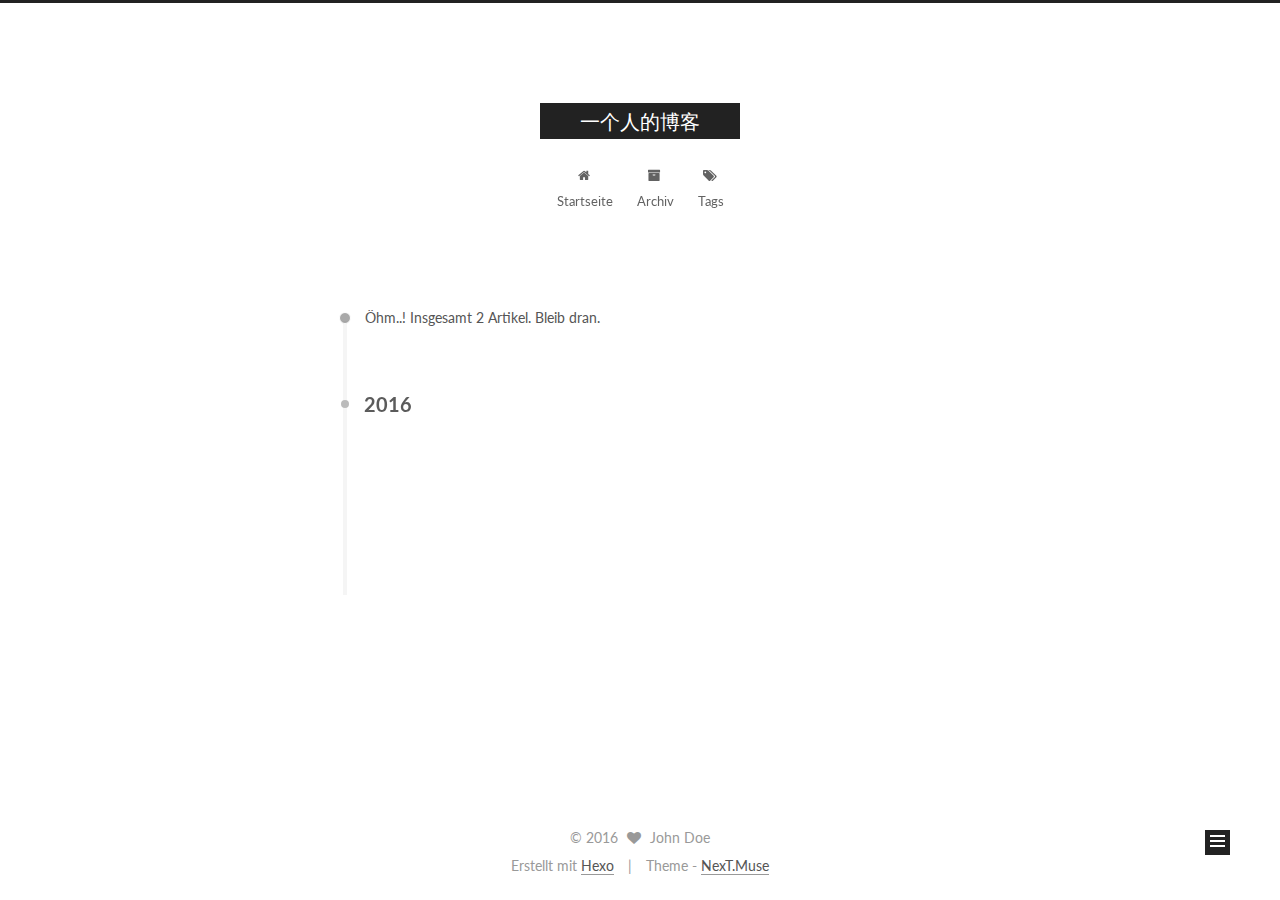
==== archives/index.html @ c13bb9ef "Site updated: 2016-09-13 15:14:11" ====
<!doctype html>



  


<html class="theme-next muse use-motion">
<head>
  <meta charset="UTF-8"/>
<meta http-equiv="X-UA-Compatible" content="IE=edge,chrome=1" />
<meta name="viewport" content="width=device-width, initial-scale=1, maximum-scale=1"/>



<meta http-equiv="Cache-Control" content="no-transform" />
<meta http-equiv="Cache-Control" content="no-siteapp" />












  
  
  <link href="/vendors/fancybox/source/jquery.fancybox.css?v=2.1.5" rel="stylesheet" type="text/css" />




  
  
  
  

  
    
    
  

  

  

  

  

  
    
    
    <link href="//fonts.googleapis.com/css?family=Lato:300,300italic,400,400italic,700,700italic&subset=latin,latin-ext" rel="stylesheet" type="text/css">
  






<link href="/vendors/font-awesome/css/font-awesome.min.css?v=4.4.0" rel="stylesheet" type="text/css" />

<link href="/css/main.css?v=5.0.1" rel="stylesheet" type="text/css" />


  <meta name="keywords" content="Hexo, NexT" />








  <link rel="shortcut icon" type="image/x-icon" href="/favicon.ico?v=5.0.1" />






<meta property="og:type" content="website">
<meta property="og:title" content="一个人的博客">
<meta property="og:url" content="http://yoursite.com/archives/index.html">
<meta property="og:site_name" content="一个人的博客">
<meta name="twitter:card" content="summary">
<meta name="twitter:title" content="一个人的博客">



<script type="text/javascript" id="hexo.configuration">
  var NexT = window.NexT || {};
  var CONFIG = {
    scheme: 'Muse',
    sidebar: {"position":"left","display":"post"},
    fancybox: true,
    motion: true,
    duoshuo: {
      userId: 0,
      author: 'Author'
    }
  };
</script>




  <link rel="canonical" href="http://yoursite.com/archives/"/>

  <title> Archiv | 一个人的博客 </title>
</head>

<body itemscope itemtype="http://schema.org/WebPage" lang="">

  










  
  
    
  

  <div class="container one-collumn sidebar-position-left  page-archive  ">
    <div class="headband"></div>

    <header id="header" class="header" itemscope itemtype="http://schema.org/WPHeader">
      <div class="header-inner"><div class="site-meta ">
  

  <div class="custom-logo-site-title">
    <a href="/"  class="brand" rel="start">
      <span class="logo-line-before"><i></i></span>
      <span class="site-title">一个人的博客</span>
      <span class="logo-line-after"><i></i></span>
    </a>
  </div>
  <p class="site-subtitle"></p>
</div>

<div class="site-nav-toggle">
  <button>
    <span class="btn-bar"></span>
    <span class="btn-bar"></span>
    <span class="btn-bar"></span>
  </button>
</div>

<nav class="site-nav">
  

  
    <ul id="menu" class="menu">
      
        
        <li class="menu-item menu-item-home">
          <a href="/" rel="section">
            
              <i class="menu-item-icon fa fa-fw fa-home"></i> <br />
            
            Startseite
          </a>
        </li>
      
        
        <li class="menu-item menu-item-archives">
          <a href="/archives" rel="section">
            
              <i class="menu-item-icon fa fa-fw fa-archive"></i> <br />
            
            Archiv
          </a>
        </li>
      
        
        <li class="menu-item menu-item-tags">
          <a href="/tags" rel="section">
            
              <i class="menu-item-icon fa fa-fw fa-tags"></i> <br />
            
            Tags
          </a>
        </li>
      

      
    </ul>
  

  
</nav>

 </div>
    </header>

    <main id="main" class="main">
      <div class="main-inner">
        <div class="content-wrap">
          <div id="content" class="content">
            

  <section id="posts" class="posts-collapse">
    <span class="archive-move-on"></span>

    <span class="archive-page-counter">
      
      
      
        
      
      Öhm..! Insgesamt 2 Artikel. Bleib dran.
    </span>

    

      
      
      

      
        
        <div class="collection-title">
          <h2 class="archive-year motion-element" id="archive-year-2016">2016</h2>
        </div>
      
      

      

  <article class="post post-type-normal" itemscope itemtype="http://schema.org/Article">
    <header class="post-header">

      <h1 class="post-title">
        
            <a class="post-title-link" href="/2016/09/13/JAVA类的初始化/" itemprop="url">
              
                <span itemprop="name">JAVA类的初始化</span>
              
            </a>
        
      </h1>

      <div class="post-meta">
        <time class="post-time" itemprop="dateCreated"
              datetime="2016-09-13T13:08:35+08:00"
              content="2016-09-13" >
          09-13
        </time>
      </div>

    </header>
  </article>



    

      
      
      

      
      

      

  <article class="post post-type-normal" itemscope itemtype="http://schema.org/Article">
    <header class="post-header">

      <h1 class="post-title">
        
            <a class="post-title-link" href="/2016/09/07/hello-world/" itemprop="url">
              
                <span itemprop="name">Hello World</span>
              
            </a>
        
      </h1>

      <div class="post-meta">
        <time class="post-time" itemprop="dateCreated"
              datetime="2016-09-07T16:20:51+08:00"
              content="2016-09-07" >
          09-07
        </time>
      </div>

    </header>
  </article>



    

  </section>

  



          </div>
          


          

        </div>
        
          
  
  <div class="sidebar-toggle">
    <div class="sidebar-toggle-line-wrap">
      <span class="sidebar-toggle-line sidebar-toggle-line-first"></span>
      <span class="sidebar-toggle-line sidebar-toggle-line-middle"></span>
      <span class="sidebar-toggle-line sidebar-toggle-line-last"></span>
    </div>
  </div>

  <aside id="sidebar" class="sidebar">
    <div class="sidebar-inner">

      

      

      <section class="site-overview sidebar-panel  sidebar-panel-active ">
        <div class="site-author motion-element" itemprop="author" itemscope itemtype="http://schema.org/Person">
          <img class="site-author-image" itemprop="image"
               src="/images/avatar.gif"
               alt="John Doe" />
          <p class="site-author-name" itemprop="name">John Doe</p>
          <p class="site-description motion-element" itemprop="description"></p>
        </div>
        <nav class="site-state motion-element">
          <div class="site-state-item site-state-posts">
            <a href="/archives">
              <span class="site-state-item-count">2</span>
              <span class="site-state-item-name">Artikel</span>
            </a>
          </div>

          

          
            <div class="site-state-item site-state-tags">
              <a href="/tags">
                <span class="site-state-item-count">1</span>
                <span class="site-state-item-name">Tags</span>
              </a>
            </div>
          

        </nav>

        

        <div class="links-of-author motion-element">
          
        </div>

        
        

        
        

      </section>

      

    </div>
  </aside>


        
      </div>
    </main>

    <footer id="footer" class="footer">
      <div class="footer-inner">
        <div class="copyright" >
  
  &copy; 
  <span itemprop="copyrightYear">2016</span>
  <span class="with-love">
    <i class="fa fa-heart"></i>
  </span>
  <span class="author" itemprop="copyrightHolder">John Doe</span>
</div>

<div class="powered-by">
  Erstellt mit  <a class="theme-link" href="https://hexo.io">Hexo</a>
</div>

<div class="theme-info">
  Theme -
  <a class="theme-link" href="https://github.com/iissnan/hexo-theme-next">
    NexT.Muse
  </a>
</div>

        

        
      </div>
    </footer>

    <div class="back-to-top">
      <i class="fa fa-arrow-up"></i>
    </div>
  </div>

  

<script type="text/javascript">
  if (Object.prototype.toString.call(window.Promise) !== '[object Function]') {
    window.Promise = null;
  }
</script>









  



  
  <script type="text/javascript" src="/vendors/jquery/index.js?v=2.1.3"></script>

  
  <script type="text/javascript" src="/vendors/fastclick/lib/fastclick.min.js?v=1.0.6"></script>

  
  <script type="text/javascript" src="/vendors/jquery_lazyload/jquery.lazyload.js?v=1.9.7"></script>

  
  <script type="text/javascript" src="/vendors/velocity/velocity.min.js?v=1.2.1"></script>

  
  <script type="text/javascript" src="/vendors/velocity/velocity.ui.min.js?v=1.2.1"></script>

  
  <script type="text/javascript" src="/vendors/fancybox/source/jquery.fancybox.pack.js?v=2.1.5"></script>


  


  <script type="text/javascript" src="/js/src/utils.js?v=5.0.1"></script>

  <script type="text/javascript" src="/js/src/motion.js?v=5.0.1"></script>



  
  

  
  
    <script type="text/javascript" id="motion.page.archive">
      $('.archive-year').velocity('transition.slideLeftIn');
    </script>
  


  


  <script type="text/javascript" src="/js/src/bootstrap.js?v=5.0.1"></script>



  



  




  
  

  

  

  

</body>
</html>
---- css/main.css ----
/* normalize.css v3.0.2 | MIT License | git.io/normalize */
html {
  font-family: sans-serif; /* 1 */
  -ms-text-size-adjust: 100%; /* 2 */
  -webkit-text-size-adjust: 100%; /* 2 */
}
body {
  margin: 0;
}
article,
aside,
details,
figcaption,
figure,
footer,
header,
hgroup,
main,
menu,
nav,
section,
summary {
  display: block;
}
audio,
canvas,
progress,
video {
  display: inline-block; /* 1 */
  vertical-align: baseline; /* 2 */
}
audio:not([controls]) {
  display: none;
  height: 0;
}
[hidden],
template {
  display: none;
}
a {
  background-color: transparent;
}
a:active,
a:hover {
  outline: 0;
}
abbr[title] {
  border-bottom: 1px dotted;
}
b,
strong {
  font-weight: bold;
}
dfn {
  font-style: italic;
}
h1 {
  font-size: 2em;
  margin: 0.67em 0;
}
mark {
  background: #ff0;
  color: #000;
}
small {
  font-size: 80%;
}
sub,
sup {
  font-size: 75%;
  line-height: 0;
  position: relative;
  vertical-align: baseline;
}
sup {
  top: -0.5em;
}
sub {
  bottom: -0.25em;
}
img {
  border: 0;
}
svg:not(:root) {
  overflow: hidden;
}
figure {
  margin: 1em 40px;
}
hr {
  -moz-box-sizing: content-box;
  box-sizing: content-box;
  height: 0;
}
pre {
  overflow: auto;
}
code,
kbd,
pre,
samp {
  font-family: monospace, monospace;
  font-size: 1em;
}
button,
input,
optgroup,
select,
textarea {
  color: inherit; /* 1 */
  font: inherit; /* 2 */
  margin: 0; /* 3 */
}
button {
  overflow: visible;
}
button,
select {
  text-transform: none;
}
button,
html input[type="button"],
input[type="reset"],
input[type="submit"] {
  -webkit-appearance: button; /* 2 */
  cursor: pointer; /* 3 */
}
button[disabled],
html input[disabled] {
  cursor: default;
}
button::-moz-focus-inner,
input::-moz-focus-inner {
  border: 0;
  padding: 0;
}
input {
  line-height: normal;
}
input[type="checkbox"],
input[type="radio"] {
  box-sizing: border-box; /* 1 */
  padding: 0; /* 2 */
}
input[type="number"]::-webkit-inner-spin-button,
input[type="number"]::-webkit-outer-spin-button {
  height: auto;
}
input[type="search"] {
  -webkit-appearance: textfield; /* 1 */
  -moz-box-sizing: content-box;
  -webkit-box-sizing: content-box; /* 2 */
  box-sizing: content-box;
}
input[type="search"]::-webkit-search-cancel-button,
input[type="search"]::-webkit-search-decoration {
  -webkit-appearance: none;
}
fieldset {
  border: 1px solid #c0c0c0;
  margin: 0 2px;
  padding: 0.35em 0.625em 0.75em;
}
legend {
  border: 0; /* 1 */
  padding: 0; /* 2 */
}
textarea {
  overflow: auto;
}
optgroup {
  font-weight: bold;
}
table {
  border-collapse: collapse;
  border-spacing: 0;
}
td,
th {
  padding: 0;
}
::selection {
  background: #262a30;
  color: #fff;
}
body {
  position: relative;
  font-family: 'Lato', "PingFang SC", "Microsoft YaHei", sans-serif;
  font-size: 14px;
  line-height: 2;
  color: #555;
  background: #fff;
}
@media (max-width: 767px) {
  body {
    padding-right: 0 !important;
  }
}
@media (min-width: 768px) and (max-width: 991px) {
  body {
    padding-right: 0 !important;
  }
}
@media (min-width: 1600px) {
  body {
    font-size: 16px;
  }
}
h1,
h2,
h3,
h4,
h5,
h6 {
  margin: 0;
  padding: 0;
  font-weight: bold;
  line-height: 1.5;
  font-family: 'Lato', "PingFang SC", "Microsoft YaHei", sans-serif;
}
h2,
h3,
h4,
h5,
h6 {
  margin: 20px 0 15px;
}
h1 {
  font-size: 22px;
}
@media (max-width: 767px) {
  h1 {
    font-size: 18px;
  }
}
h2 {
  font-size: 20px;
}
@media (max-width: 767px) {
  h2 {
    font-size: 16px;
  }
}
h3 {
  font-size: 18px;
}
@media (max-width: 767px) {
  h3 {
    font-size: 14px;
  }
}
h4 {
  font-size: 16px;
}
@media (max-width: 767px) {
  h4 {
    font-size: 12px;
  }
}
h5 {
  font-size: 14px;
}
@media (max-width: 767px) {
  h5 {
    font-size: 10px;
  }
}
h6 {
  font-size: 12px;
}
@media (max-width: 767px) {
  h6 {
    font-size: 8px;
  }
}
p {
  margin: 0 0 25px 0;
}
a {
  color: #555;
  text-decoration: none;
  border-bottom: 1px solid #999;
  word-wrap: break-word;
}
a:hover {
  color: #222;
  border-bottom-color: #222;
}
ul {
  list-style: none;
}
blockquote {
  margin: 0;
  padding: 0;
}
img {
  display: block;
  margin: auto;
  max-width: 100%;
  height: auto;
}
hr {
  margin: 40px 0;
  height: 3px;
  border: none;
  background-color: #ddd;
  background-image: repeating-linear-gradient(-45deg, #fff, #fff 4px, transparent 4px, transparent 8px);
}
blockquote {
  padding: 0 15px;
  color: #666;
  border-left: 4px solid #ddd;
}
blockquote cite::before {
  content: "-";
  padding: 0 5px;
}
dt {
  font-weight: 700;
}
dd {
  margin: 0;
  padding: 0;
}
.text-left {
  text-align: left;
}
.text-center {
  text-align: center;
}
.text-right {
  text-align: right;
}
.text-justify {
  text-align: justify;
}
.text-nowrap {
  white-space: nowrap;
}
.text-lowercase {
  text-transform: lowercase;
}
.text-uppercase {
  text-transform: uppercase;
}
.text-capitalize {
  text-transform: capitalize;
}
.center-block {
  display: block;
  margin-left: auto;
  margin-right: auto;
}
.clearfix:before,
.clearfix:after {
  content: " ";
  display: table;
}
.clearfix:after {
  clear: both;
}
.pullquote {
  width: 45%;
}
.pullquote.left {
  float: left;
  margin-left: 5px;
  margin-right: 10px;
}
.pullquote.right {
  float: right;
  margin-left: 10px;
  margin-right: 5px;
}
.affix.affix.affix {
  position: fixed;
}
.translation {
  margin-top: -20px;
  font-size: 14px;
  color: #999;
}
.scrollbar-measure {
  width: 100px;
  height: 100px;
  overflow: scroll;
  position: absolute;
  top: -9999px;
}
.use-motion .motion-element {
  opacity: 0;
}
#local-search-input {
  padding: 3px;
  border: none;
  text-indent: 14px;
  border-radius: 0;
  width: 140px;
  outline: none;
  border-bottom: 1px solid #999;
  background: inherit;
  opacity: 0.5;
}
#local-search-input:focus {
  opacity: 1;
}
.search-icon {
  position: absolute;
  top: 9px;
}
table {
  margin: 20px 0;
  width: 100%;
  border-collapse: collapse;
  border-spacing: 0;
  border: 1px solid #ddd;
  font-size: 14px;
  table-layout: fixed;
  word-wrap: break-all;
}
table>tbody>tr:nth-of-type(odd) {
  background-color: #f9f9f9;
}
table>tbody>tr:hover {
  background-color: #f5f5f5;
}
caption,
th,
td {
  padding: 8px;
  text-align: left;
  vertical-align: middle;
  font-weight: normal;
}
th,
td {
  border-bottom: 3px solid #ddd;
  border-right: 1px solid #eee;
}
th {
  padding-bottom: 10px;
  font-weight: 700;
}
td {
  border-bottom-width: 1px;
}
html,
body {
  height: 100%;
}
.container {
  position: relative;
  min-height: 100%;
}
.header-inner {
  margin: 0 auto;
  padding: 100px 0 70px;
  width: 700px;
}
@media (min-width: 1600px) {
  .container .header-inner {
    width: 900px;
  }
}
.main {
  padding-bottom: 150px;
}
.main-inner {
  margin: 0 auto;
  width: 700px;
}
@media (min-width: 1600px) {
  .container .main-inner {
    width: 900px;
  }
}
.footer {
  position: absolute;
  left: 0;
  bottom: 0;
  width: 100%;
  min-height: 50px;
}
.footer-inner {
  box-sizing: border-box;
  margin: 20px auto;
  width: 700px;
}
@media (min-width: 1600px) {
  .container .footer-inner {
    width: 900px;
  }
}
pre,
.highlight {
  overflow: auto;
  margin: 20px 0;
  padding: 15px;
  font-size: 13px;
  color: #4d4d4c;
  background: #f7f7f7;
  line-height: 1.6;
}
pre,
code {
  font-family: consolas, Menlo, "PingFang SC", "Microsoft YaHei", monospace;
}
code {
  padding: 2px 4px;
  word-break: break-all;
  color: #555;
  background: #eee;
  border-radius: 4px;
  font-size: 13px;
}
pre code {
  padding: 0;
  color: #4d4d4c;
  background: none;
  text-shadow: none;
}
.highlight pre {
  border: none;
  margin: 0;
  padding: 1px;
}
.highlight table {
  margin: 0;
  width: auto;
  border: none;
}
.highlight td {
  border: none;
  padding: 0;
}
.highlight figcaption {
  font-size: 1em;
  color: #4d4d4c;
  line-height: 1em;
  margin-bottom: 1em;
}
.highlight figcaption:before,
.highlight figcaption:after {
  content: " ";
  display: table;
}
.highlight figcaption:after {
  clear: both;
}
.highlight figcaption a {
  float: right;
  color: #4d4d4c;
}
.highlight figcaption a:hover {
  border-bottom-color: #4d4d4c;
}
.highlight .gutter pre {
  color: #666;
  text-align: right;
  padding-right: 20px;
}
.highlight .line {
  height: 20px;
}
.gist table {
  width: auto;
}
.gist table td {
  border: none;
}
pre .comment {
  color: #8e908c;
}
pre .variable,
pre .attribute,
pre .tag,
pre .regexp,
pre .ruby .constant,
pre .xml .tag .title,
pre .xml .pi,
pre .xml .doctype,
pre .html .doctype,
pre .css .id,
pre .css .class,
pre .css .pseudo {
  color: #c82829;
}
pre .number,
pre .preprocessor,
pre .built_in,
pre .literal,
pre .params,
pre .constant,
pre .command {
  color: #f5871f;
}
pre .ruby .class .title,
pre .css .rules .attribute,
pre .string,
pre .value,
pre .inheritance,
pre .header,
pre .ruby .symbol,
pre .xml .cdata,
pre .special,
pre .number,
pre .formula {
  color: #718c00;
}
pre .title,
pre .css .hexcolor {
  color: #3e999f;
}
pre .function,
pre .python .decorator,
pre .python .title,
pre .ruby .function .title,
pre .ruby .title .keyword,
pre .perl .sub,
pre .javascript .title,
pre .coffeescript .title {
  color: #4271ae;
}
pre .keyword,
pre .javascript .function {
  color: #8959a8;
}
.full-image.full-image.full-image {
  border: none;
  max-width: 100%;
  width: auto;
  margin: 20px auto;
}
@media (min-width: 992px) {
  .full-image.full-image.full-image {
    max-width: none;
    width: 126%;
    margin: 0 -13%;
  }
}
.blockquote-center,
.page-home .post-type-quote blockquote,
.page-post-detail .post-type-quote blockquote {
  position: relative;
  margin: 40px 0;
  padding: 0;
  border-left: none;
  text-align: center;
}
.blockquote-center::before,
.page-home .post-type-quote blockquote::before,
.page-post-detail .post-type-quote blockquote::before,
.blockquote-center::after,
.page-home .post-type-quote blockquote::after,
.page-post-detail .post-type-quote blockquote::after {
  position: absolute;
  content: ' ';
  display: block;
  width: 100%;
  height: 24px;
  opacity: 0.2;
  background-repeat: no-repeat;
  background-position: 0 -6px;
  background-size: 22px 22px;
}
.blockquote-center::before,
.page-home .post-type-quote blockquote::before,
.page-post-detail .post-type-quote blockquote::before {
  top: -20px;
  background-image: url("../images/quote-l.svg");
  border-top: 1px solid #ccc;
}
.blockquote-center::after,
.page-home .post-type-quote blockquote::after,
.page-post-detail .post-type-quote blockquote::after {
  bottom: -20px;
  background-image: url("../images/quote-r.svg");
  border-bottom: 1px solid #ccc;
  background-position: 100% 8px;
}
.blockquote-center p,
.page-home .post-type-quote blockquote p,
.page-post-detail .post-type-quote blockquote p,
.blockquote-center div,
.page-home .post-type-quote blockquote div,
.page-post-detail .post-type-quote blockquote div {
  text-align: center;
}
.post .post-body .group-picture img {
  box-sizing: border-box;
  padding: 0 3px;
  border: none;
}
.post .group-picture-row {
  overflow: hidden;
  margin-top: 6px;
}
.post .group-picture-row:first-child {
  margin-top: 0;
}
.post .group-picture-column {
  float: left;
}
.page-post-detail .post-body .group-picture-column {
  float: none;
  margin-top: 10px;
  width: auto !important;
}
.page-post-detail .post-body .group-picture-column img {
  margin: 0 auto;
}
.page-archive .group-picture-container {
  overflow: hidden;
}
.page-archive .group-picture-row {
  float: left;
}
.page-archive .group-picture-row:first-child {
  margin-top: 6px;
}
.page-archive .group-picture-column {
  max-width: 150px;
  max-height: 150px;
}
.btn {
  display: inline-block;
  padding: 0 20px;
  font-size: 14px;
  color: #fff;
  background: #222;
  border: 2px solid #222;
  text-decoration: none;
  border-radius: 0;
  transition-property: background-color;
  transition-duration: 0.2s;
  transition-timing-function: ease-in-out;
  transition-delay: 0s;
}
.btn:hover,
.post-more-link .btn:hover {
  border-color: #222;
  color: #222;
  background: #fff;
}
.btn-bar {
  display: block;
  width: 22px;
  height: 2px;
  background: #555;
  border-radius: 1px;
}
.btn-bar+.btn-bar {
  margin-top: 4px;
}
.pagination {
  margin: 120px 0 40px;
  text-align: center;
  border-top: 1px solid #eee;
}
.page-number-basic,
.pagination .prev,
.pagination .next,
.pagination .page-number,
.pagination .space {
  display: inline-block;
  position: relative;
  top: -1px;
  margin: 0 10px;
  padding: 0 10px;
  line-height: 30px;
}
@media (max-width: 767px) {
  .page-number-basic,
  .pagination .prev,
  .pagination .next,
  .pagination .page-number,
  .pagination .space {
    margin: 0 5px;
  }
}
.pagination .prev,
.pagination .next,
.pagination .page-number {
  border-bottom: 0;
  border-top: 1px solid #eee;
  transition-property: border-color;
  transition-duration: 0.2s;
  transition-timing-function: ease-in-out;
  transition-delay: 0s;
}
.pagination .prev:hover,
.pagination .next:hover,
.pagination .page-number:hover {
  border-top-color: #222;
}
.pagination .space {
  padding: 0;
  margin: 0;
}
.pagination .prev {
  margin-left: 0;
}
.pagination .next {
  margin-right: 0;
}
.pagination .page-number.current {
  color: #fff;
  background: #ccc;
  border-top-color: #ccc;
}
@media (max-width: 767px) {
  .pagination {
    border-top: none;
  }
  .pagination .prev,
  .pagination .next,
  .pagination .page-number {
    margin-bottom: 10px;
    border-top: 0;
    border-bottom: 1px solid #eee;
  }
  .pagination .prev:hover,
  .pagination .next:hover,
  .pagination .page-number:hover {
    border-bottom-color: #222;
  }
}
.comments {
  margin: 60px 20px 0;
}
.tag-cloud {
  text-align: center;
}
.tag-cloud a {
  display: inline-block;
  margin: 10px;
}
.back-to-top {
  box-sizing: border-box;
  position: fixed;
  bottom: -100px;
  right: 50px;
  z-index: 1050;
  padding: 0 6px;
  width: 25px;
  background: #222;
  font-size: 12px;
  opacity: 1;
  color: #fff;
  cursor: pointer;
  text-align: center;
  -webkit-transform: translateZ(0);
  transition-property: bottom;
  transition-duration: 0.2s;
  transition-timing-function: ease-in-out;
  transition-delay: 0s;
}
@media (max-width: 767px) {
  .back-to-top {
    display: none;
  }
}
@media (min-width: 768px) and (max-width: 991px) {
  .back-to-top {
    display: none;
  }
}
.back-to-top.back-to-top-on {
  bottom: 19px;
}
.header {
  background: #fff;
}
.header-inner {
  position: relative;
}
.headband {
  height: 3px;
  background: #222;
}
.site-meta {
  margin: 0;
  text-align: center;
}
@media (max-width: 767px) {
  .site-meta {
    text-align: center;
  }
}
.brand {
  position: relative;
  display: inline-block;
  padding: 0 40px;
  color: #fff;
  background: #222;
  border-bottom: none;
}
.brand:hover {
  color: #fff;
}
.logo {
  display: inline-block;
  margin-right: 5px;
  line-height: 36px;
  vertical-align: top;
}
.site-title {
  display: inline-block;
  vertical-align: top;
  line-height: 36px;
  font-size: 20px;
  font-weight: normal;
  font-family: 'Lato', "PingFang SC", "Microsoft YaHei", sans-serif;
}
.site-subtitle {
  margin-top: 10px;
  font-size: 13px;
  color: #999;
}
.use-motion .brand {
  opacity: 0;
}
.use-motion .logo,
.use-motion .site-title,
.use-motion .site-subtitle {
  opacity: 0;
  position: relative;
  top: -10px;
}
.site-nav-toggle {
  display: none;
  position: absolute;
  top: 10px;
  left: 10px;
}
@media (max-width: 767px) {
  .site-nav-toggle {
    display: block;
  }
}
.site-nav-toggle button {
  margin-top: 2px;
  padding: 9px 10px;
  background: transparent;
  border: none;
}
@media (max-width: 767px) {
  .site-nav {
    display: none;
    margin: 0 -10px;
    padding: 0 10px;
    clear: both;
    border-top: 1px solid #ddd;
  }
}
@media (min-width: 768px) and (max-width: 991px) {
  .site-nav {
    display: block !important;
  }
}
@media (min-width: 992px) {
  .site-nav {
    display: block !important;
  }
}
.menu {
  margin-top: 20px;
  padding-left: 0;
  text-align: center;
}
.menu .menu-item {
  display: inline-block;
  margin: 0 10px;
}
@media screen and (max-width: 767px) {
  .menu .menu-item {
    margin-top: 10px;
  }
}
.menu .menu-item a {
  display: block;
  font-size: 13px;
  text-transform: capitalize;
  line-height: inherit;
  border-bottom: 1px solid transparent;
  transition-property: border-color;
  transition-duration: 0.2s;
  transition-timing-function: ease-in-out;
  transition-delay: 0s;
}
.menu .menu-item a:hover {
  border-bottom-color: #222;
}
.menu .menu-item .fa {
  margin-right: 5px;
}
.use-motion .menu-item {
  opacity: 0;
}
.post-body {
  font-family: 'Lato', "PingFang SC", "Microsoft YaHei", sans-serif;
}
@media (max-width: 767px) {
  .post-body {
    word-break: break-word;
  }
}
.post-body .fancybox img {
  display: block !important;
  margin: 0 auto;
  cursor: pointer;
  cursor: zoom-in;
  cursor: -webkit-zoom-in;
}
.post-body .image-caption,
.post-body .figure .caption {
  margin: 10px auto 15px;
  text-align: center;
  font-size: 14px;
  color: #999;
  font-weight: bold;
  line-height: 1;
}
.post-sticky-flag {
  display: inline-block;
  font-size: 16px;
  -ms-transform: rotate(30deg);
  -webkit-transform: rotate(30deg);
  -moz-transform: rotate(30deg);
  -ms-transform: rotate(30deg);
  -o-transform: rotate(30deg);
  transform: rotate(30deg);
}
.posts-expand {
  padding-top: 40px;
}
@media (max-width: 767px) {
  .posts-expand {
    margin: 0 20px;
  }
  .post-body pre,
  .post-body .highlight {
    padding: 10px;
  }
  .post-body pre .gutter pre,
  .post-body .highlight .gutter pre {
    padding-right: 10px;
  }
}
@media (min-width: 992px) {
  .posts-expand .post-body {
    text-align: justify;
  }
}
.posts-expand .post-body h2,
.posts-expand .post-body h3,
.posts-expand .post-body h4,
.posts-expand .post-body h5,
.posts-expand .post-body h6 {
  padding-top: 10px;
}
.posts-expand .post-body h2 .header-anchor,
.posts-expand .post-body h3 .header-anchor,
.posts-expand .post-body h4 .header-anchor,
.posts-expand .post-body h5 .header-anchor,
.posts-expand .post-body h6 .header-anchor {
  float: right;
  margin-left: 10px;
  color: #ccc;
  border-bottom-style: none;
  visibility: hidden;
}
.posts-expand .post-body h2 .header-anchor:hover,
.posts-expand .post-body h3 .header-anchor:hover,
.posts-expand .post-body h4 .header-anchor:hover,
.posts-expand .post-body h5 .header-anchor:hover,
.posts-expand .post-body h6 .header-anchor:hover {
  color: inherit;
}
.posts-expand .post-body h2:hover .header-anchor,
.posts-expand .post-body h3:hover .header-anchor,
.posts-expand .post-body h4:hover .header-anchor,
.posts-expand .post-body h5:hover .header-anchor,
.posts-expand .post-body h6:hover .header-anchor {
  visibility: visible;
}
.posts-expand .post-body ul li {
  list-style: circle;
}
.posts-expand .post-body img {
  box-sizing: border-box;
  margin: auto;
  padding: 3px;
  border: 1px solid #ddd;
}
.posts-expand .fancybox img {
  margin: 0 auto;
}
@media (max-width: 767px) {
  .posts-collapse {
    margin: 0 20px;
  }
  .posts-collapse .post-title,
  .posts-collapse .post-meta {
    display: block;
    width: auto;
    text-align: left;
  }
}
.posts-collapse {
  position: relative;
  z-index: 1010;
  margin-left: 55px;
}
.posts-collapse::after {
  content: " ";
  position: absolute;
  top: 20px;
  left: 0;
  margin-left: -2px;
  width: 4px;
  height: 100%;
  background: #f5f5f5;
  z-index: -1;
}
@media (max-width: 767px) {
  .posts-collapse {
    margin: 0 20px;
  }
}
.posts-collapse .collection-title {
  position: relative;
  margin: 60px 0;
}
.posts-collapse .collection-title h2 {
  margin-left: 20px;
}
.posts-collapse .collection-title small {
  color: #bbb;
}
.posts-collapse .collection-title::before {
  content: " ";
  position: absolute;
  left: 0;
  top: 50%;
  margin-left: -4px;
  margin-top: -4px;
  width: 8px;
  height: 8px;
  background: #bbb;
  border-radius: 50%;
}
.posts-collapse .post {
  margin: 30px 0;
}
.posts-collapse .post-header {
  position: relative;
  transition-duration: 0.2s;
  transition-timing-function: ease-in-out;
  transition-delay: 0s;
  transition-property: border;
  border-bottom: 1px dashed #ccc;
}
.posts-collapse .post-header::before {
  content: " ";
  position: absolute;
  left: 0;
  top: 12px;
  width: 6px;
  height: 6px;
  margin-left: -4px;
  background: #bbb;
  border-radius: 50%;
  border: 1px solid #fff;
  transition-duration: 0.2s;
  transition-timing-function: ease-in-out;
  transition-delay: 0s;
  transition-property: background;
}
.posts-collapse .post-header:hover {
  border-bottom-color: #666;
}
.posts-collapse .post-header:hover::before {
  background: #222;
}
.posts-collapse .post-meta {
  position: absolute;
  font-size: 12px;
  left: 20px;
  top: 5px;
}
.posts-collapse .post-comments-count {
  display: none;
}
.posts-collapse .post-title {
  margin-left: 60px;
  font-size: 16px;
  font-weight: normal;
  line-height: inherit;
}
.posts-collapse .post-title::after {
  margin-left: 3px;
  opacity: 0.6;
}
.posts-collapse .post-title a {
  color: #666;
  border-bottom: none;
}
.page-home .post-type-quote .post-header,
.page-post-detail .post-type-quote .post-header,
.page-home .post-type-quote .post-tags,
.page-post-detail .post-type-quote .post-tags {
  display: none;
}
.posts-expand .post-title {
  font-size: 26px;
  text-align: center;
  word-break: break-word;
  font-weight: 400;
}
@media (max-width: 767px) {
  .posts-expand .post-title {
    font-size: 22px;
  }
}
.posts-expand .post-title-link {
  display: inline-block;
  position: relative;
  color: #555;
  border-bottom: none;
  line-height: 1.2;
  vertical-align: top;
}
.posts-expand .post-title-link::before {
  content: "";
  position: absolute;
  width: 100%;
  height: 2px;
  bottom: 0;
  left: 0;
  background-color: #000;
  visibility: hidden;
  -webkit-transform: scaleX(0);
  -moz-transform: scaleX(0);
  -ms-transform: scaleX(0);
  -o-transform: scaleX(0);
  transform: scaleX(0);
  transition-duration: 0.2s;
  transition-timing-function: ease-in-out;
  transition-delay: 0s;
}
.posts-expand .post-title-link:hover::before {
  visibility: visible;
  -webkit-transform: scaleX(1);
  -moz-transform: scaleX(1);
  -ms-transform: scaleX(1);
  -o-transform: scaleX(1);
  transform: scaleX(1);
}
.posts-expand .post-title-link .fa {
  font-size: 16px;
}
.posts-expand .post-meta {
  margin: 3px 0 60px 0;
  color: #999;
  font-family: 'Lato', "PingFang SC", "Microsoft YaHei", sans-serif;
  font-size: 12px;
  text-align: center;
}
.posts-expand .post-meta .post-category-list {
  display: inline-block;
  margin: 0;
  padding: 3px;
}
.posts-expand .post-meta .post-category-list-link {
  color: #999;
}
.post-meta-item-icon {
  display: none;
  margin-right: 3px;
}
@media (min-width: 768px) and (max-width: 991px) {
  .post-meta-item-icon {
    display: inline-block;
  }
}
@media (max-width: 767px) {
  .post-meta-item-icon {
    display: inline-block;
  }
}
@media (min-width: 768px) and (max-width: 991px) {
  .post-meta-item-text {
    display: none;
  }
}
@media (max-width: 767px) {
  .post-meta-item-text {
    display: none;
  }
}
@media (max-width: 767px) {
  .posts-expand .post-comments-count {
    display: none;
  }
}
.post-more-link {
  margin-top: 50px;
}
.post-more-link .btn {
  color: #fff;
  font-size: 14px;
  background: #222;
  border-radius: 0;
  line-height: 2;
}
.posts-expand .post-tags {
  margin-top: 40px;
  text-align: center;
}
.posts-expand .post-tags a {
  display: inline-block;
  margin-right: 10px;
  font-size: 13px;
}
.post-nav {
  overflow: hidden;
  margin-top: 60px;
  padding: 10px;
  white-space: nowrap;
  border-top: 1px solid #eee;
}
.post-nav-item {
  display: inline-block;
  width: 50%;
  white-space: normal;
}
.post-nav-item a {
  position: relative;
  display: inline-block;
  line-height: 25px;
  font-size: 14px;
  color: #555;
  border-bottom: none;
}
.post-nav-item a:hover {
  color: #222;
  border-bottom: none;
}
.post-nav-item a:active {
  top: 2px;
}
.post-nav-item a i {
  font-size: 12px;
}
.post-nav-prev {
  text-align: right;
}
.posts-expand .post-eof {
  display: block;
  margin: 80px auto 60px;
  width: 8%;
  height: 1px;
  background: #ccc;
  text-align: center;
}
.post:last-child .post-eof.post-eof.post-eof {
  display: none;
}
.post-gallery {
  display: table;
  table-layout: fixed;
  width: 100%;
  border-collapse: separate;
}
.post-gallery-row {
  display: table-row;
}
.post-gallery .post-gallery-img {
  display: table-cell;
  text-align: center;
  vertical-align: middle;
  border: none;
}
.post-gallery .post-gallery-img img {
  max-width: 100%;
  max-height: 100%;
  border: none;
}
.fancybox-close,
.fancybox-close:hover {
  border: none;
}
.sidebar {
  position: fixed;
  right: 0;
  top: 0;
  bottom: 0;
  width: 0;
  z-index: 1040;
  box-shadow: inset 0 2px 6px #000;
  background: #222;
  -webkit-transform: translateZ(0);
}
.sidebar a {
  color: #999;
  border-bottom-color: #555;
}
.sidebar a:hover {
  color: #eee;
}
@media (min-width: 768px) and (max-width: 991px) {
  .sidebar {
    display: none !important;
  }
}
@media (max-width: 767px) {
  .sidebar {
    display: none !important;
  }
}
.sidebar-inner {
  position: relative;
  padding: 20px 10px;
  color: #999;
  text-align: center;
}
.sidebar-toggle {
  position: fixed;
  right: 50px;
  bottom: 45px;
  width: 15px;
  height: 15px;
  padding: 5px;
  background: #222;
  line-height: 0;
  z-index: 1050;
  cursor: pointer;
  -webkit-transform: translateZ(0);
}
@media (min-width: 768px) and (max-width: 991px) {
  .sidebar-toggle {
    display: none;
  }
}
@media (max-width: 767px) {
  .sidebar-toggle {
    display: none;
  }
}
.sidebar-toggle-line {
  position: relative;
  display: inline-block;
  vertical-align: top;
  height: 2px;
  width: 100%;
  background: #fff;
  margin-top: 3px;
}
.sidebar-toggle-line:first-child {
  margin-top: 0;
}
.site-author-image {
  display: block;
  margin: 0 auto;
  padding: 2px;
  max-width: 96px;
  height: auto;
  border: 2px solid #333;
}
.site-author-name {
  margin: 5px 0 0;
  text-align: center;
  color: #f5f5f5;
  font-weight: normal;
}
.site-description {
  margin-top: 5px;
  text-align: center;
  font-size: 14px;
  color: #999;
}
.site-state {
  overflow: hidden;
  line-height: 1.4;
  white-space: nowrap;
  text-align: center;
}
.site-state-item {
  display: inline-block;
  padding: 0 15px;
  border-left: 1px solid #333;
}
.site-state-item:first-child {
  border-left: none;
}
.site-state-item a {
  border-bottom: none;
}
.site-state-item-count {
  display: block;
  text-align: center;
  color: inherit;
  font-weight: 600;
  font-size: 18px;
}
.site-state-item-name {
  font-size: 13px;
  color: inherit;
}
.feed-link {
  margin-top: 20px;
}
.feed-link a {
  display: inline-block;
  padding: 0 15px;
  color: #fc6423;
  border: 1px solid #fc6423;
  border-radius: 4px;
}
.feed-link a i {
  color: #fc6423;
  font-size: 14px;
}
.feed-link a:hover {
  color: #fff;
  background: #fc6423;
}
.feed-link a:hover i {
  color: #fff;
}
.links-of-author {
  margin-top: 20px;
}
.links-of-author a {
  display: inline-block;
  vertical-align: middle;
  margin-right: 10px;
  margin-bottom: 10px;
  border-bottom-color: #555;
  font-size: 13px;
}
.links-of-author a:before {
  display: inline-block;
  vertical-align: middle;
  margin-right: 3px;
  content: " ";
  width: 4px;
  height: 4px;
  border-radius: 50%;
  background: #86ff63;
}
.links-of-blogroll {
  font-size: 13px;
}
.links-of-blogroll-title {
  margin-top: 20px;
  font-size: 14px;
  font-weight: 600;
}
.links-of-blogroll-list {
  margin: 0;
  padding: 0;
}
.links-of-blogroll-item {
  padding: 2px 10px;
}
.sidebar-nav {
  margin: 0 0 20px;
  padding-left: 0;
}
.sidebar-nav li {
  display: inline-block;
  cursor: pointer;
  border-bottom: 1px solid transparent;
  font-size: 14px;
  color: #555;
}
.sidebar-nav li:hover {
  color: #f5f5f5;
}
.page-post-detail .sidebar-nav-toc {
  padding: 0 5px;
}
.page-post-detail .sidebar-nav-overview {
  margin-left: 10px;
}
.sidebar-nav .sidebar-nav-active {
  color: #87daff;
  border-bottom-color: #87daff;
}
.sidebar-nav .sidebar-nav-active:hover {
  color: #87daff;
}
.sidebar-panel {
  display: none;
}
.sidebar-panel-active {
  display: block;
}
.post-toc-empty {
  font-size: 14px;
  color: #666;
}
.post-toc-wrap {
  overflow: hidden;
}
.post-toc {
  overflow: auto;
}
.post-toc ol {
  margin: 0;
  padding: 0 2px 5px 10px;
  text-align: left;
  list-style: none;
  font-size: 14px;
}
.post-toc ol > ol {
  padding-left: 0;
}
.post-toc ol a {
  transition-duration: 0.2s;
  transition-timing-function: ease-in-out;
  transition-delay: 0s;
  transition-property: all;
  color: #999;
  border-bottom-color: #555;
}
.post-toc ol a:hover {
  color: #ccc;
  border-bottom-color: #ccc;
}
.post-toc .nav-item {
  overflow: hidden;
  text-overflow: ellipsis;
  white-space: nowrap;
  line-height: 1.8;
}
.post-toc .nav .nav-child {
  display: none;
}
.post-toc .nav .active > .nav-child {
  display: block;
}
.post-toc .nav .active-current > .nav-child {
  display: block;
}
.post-toc .nav .active-current > .nav-child > .nav-item {
  display: block;
}
.post-toc .nav .active > a {
  color: #87daff;
  border-bottom-color: #87daff;
}
.post-toc .nav .active-current > a {
  color: #87daff;
}
.post-toc .nav .active-current > a:hover {
  color: #87daff;
}
.footer {
  font-size: 14px;
  color: #999;
}
.footer img {
  border: none;
}
.footer-inner {
  text-align: center;
}
.with-love {
  display: inline-block;
  margin: 0 5px;
}
.powered-by,
.theme-info {
  display: inline-block;
}
.powered-by {
  margin-right: 10px;
}
.powered-by::after {
  content: "|";
  padding-left: 10px;
}
.cc-license {
  margin-top: 10px;
  text-align: center;
}
.cc-license .cc-opacity {
  opacity: 0.7;
  border-bottom: none;
}
.cc-license .cc-opacity:hover {
  opacity: 0.9;
}
.cc-license img {
  display: inline-block;
}
.theme-next #ds-thread #ds-reset {
  color: #555;
}
.theme-next #ds-thread #ds-reset .ds-replybox {
  margin-bottom: 30px;
}
.theme-next #ds-thread #ds-reset .ds-replybox .ds-avatar,
.theme-next #ds-reset .ds-avatar img {
  box-shadow: none;
}
.theme-next #ds-thread #ds-reset .ds-textarea-wrapper {
  border-color: #c7d4e1;
  background: none;
  border-top-right-radius: 3px;
  border-top-left-radius: 3px;
}
.theme-next #ds-thread #ds-reset .ds-textarea-wrapper textarea {
  height: 60px;
}
.theme-next #ds-reset .ds-rounded-top {
  border-radius: 0;
}
.theme-next #ds-thread #ds-reset .ds-post-toolbar {
  box-sizing: border-box;
  border: 1px solid #c7d4e1;
  background: #f6f8fa;
}
.theme-next #ds-thread #ds-reset .ds-post-options {
  height: 40px;
  border: none;
  background: none;
}
.theme-next #ds-thread #ds-reset .ds-toolbar-buttons {
  top: 11px;
}
.theme-next #ds-thread #ds-reset .ds-sync {
  top: 5px;
}
.theme-next #ds-thread #ds-reset .ds-post-button {
  top: 4px;
  right: 5px;
  width: 90px;
  height: 30px;
  border: 1px solid #c5ced7;
  border-radius: 3px;
  background-image: linear-gradient(#fbfbfc, #f5f7f9);
  color: #60676d;
}
.theme-next #ds-thread #ds-reset .ds-post-button:hover {
  background-position: 0 -30px;
  color: #60676d;
}
.theme-next #ds-thread #ds-reset .ds-comments-info {
  padding: 10px 0;
}
.theme-next #ds-thread #ds-reset .ds-sort {
  display: none;
}
.theme-next #ds-thread #ds-reset li.ds-tab a.ds-current {
  border: none;
  background: #f6f8fa;
  color: #60676d;
}
.theme-next #ds-thread #ds-reset li.ds-tab a.ds-current:hover {
  background-color: #e9f0f7;
  color: #60676d;
}
.theme-next #ds-thread #ds-reset li.ds-tab a {
  border-radius: 2px;
  padding: 5px;
}
.theme-next #ds-thread #ds-reset .ds-login-buttons p {
  color: #999;
  line-height: 36px;
}
.theme-next #ds-thread #ds-reset .ds-login-buttons .ds-service-list li {
  height: 28px;
}
.theme-next #ds-thread #ds-reset .ds-service-list a {
  background: none;
  padding: 5px;
  border: 1px solid;
  border-radius: 3px;
  text-align: center;
}
.theme-next #ds-thread #ds-reset .ds-service-list a:hover {
  color: #fff;
  background: #666;
}
.theme-next #ds-thread #ds-reset .ds-service-list .ds-weibo {
  color: #fc9b00;
  border-color: #fc9b00;
}
.theme-next #ds-thread #ds-reset .ds-service-list .ds-weibo:hover {
  background: #fc9b00;
}
.theme-next #ds-thread #ds-reset .ds-service-list .ds-qq {
  color: #60a3ec;
  border-color: #60a3ec;
}
.theme-next #ds-thread #ds-reset .ds-service-list .ds-qq:hover {
  background: #60a3ec;
}
.theme-next #ds-thread #ds-reset .ds-service-list .ds-renren {
  color: #2e7ac4;
  border-color: #2e7ac4;
}
.theme-next #ds-thread #ds-reset .ds-service-list .ds-renren:hover {
  background: #2e7ac4;
}
.theme-next #ds-thread #ds-reset .ds-service-list .ds-douban {
  color: #37994c;
  border-color: #37994c;
}
.theme-next #ds-thread #ds-reset .ds-service-list .ds-douban:hover {
  background: #37994c;
}
.theme-next #ds-thread #ds-reset .ds-service-list .ds-kaixin {
  color: #fef20d;
  border-color: #fef20d;
}
.theme-next #ds-thread #ds-reset .ds-service-list .ds-kaixin:hover {
  background: #fef20d;
}
.theme-next #ds-thread #ds-reset .ds-service-list .ds-netease {
  color: #f00;
  border-color: #f00;
}
.theme-next #ds-thread #ds-reset .ds-service-list .ds-netease:hover {
  background: #f00;
}
.theme-next #ds-thread #ds-reset .ds-service-list .ds-sohu {
  color: #ffcb05;
  border-color: #ffcb05;
}
.theme-next #ds-thread #ds-reset .ds-service-list .ds-sohu:hover {
  background: #ffcb05;
}
.theme-next #ds-thread #ds-reset .ds-service-list .ds-baidu {
  color: #2831e0;
  border-color: #2831e0;
}
.theme-next #ds-thread #ds-reset .ds-service-list .ds-baidu:hover {
  background: #2831e0;
}
.theme-next #ds-thread #ds-reset .ds-service-list .ds-google {
  color: #166bec;
  border-color: #166bec;
}
.theme-next #ds-thread #ds-reset .ds-service-list .ds-google:hover {
  background: #166bec;
}
.theme-next #ds-thread #ds-reset .ds-service-list .ds-weixin {
  color: #00ce0d;
  border-color: #00ce0d;
}
.theme-next #ds-thread #ds-reset .ds-service-list .ds-weixin:hover {
  background: #00ce0d;
}
.theme-next #ds-thread #ds-reset .ds-service-list .ds-more-services {
  border: none;
}
.theme-next #ds-thread #ds-reset .ds-service-list .ds-more-services:hover {
  background: none;
}
.theme-next #ds-reset .duoshuo-ua-admin {
  display: inline-block;
  color: #f00;
}
.theme-next #ds-reset .duoshuo-ua-platform,
.theme-next #ds-reset .duoshuo-ua-browser {
  color: #ccc;
}
.theme-next #ds-reset .duoshuo-ua-platform .fa,
.theme-next #ds-reset .duoshuo-ua-browser .fa {
  display: inline-block;
  margin-right: 3px;
}
.theme-next #ds-reset .duoshuo-ua-separator {
  display: inline-block;
  margin-left: 5px;
}
.theme-next .this_ua {
  background-color: #ccc !important;
  border-radius: 4px;
  padding: 0 5px !important;
  margin: 1px 1px !important;
  border: 1px solid #bbb !important;
  color: #fff;
  display: inline-block !important;
}
.theme-next .this_ua.admin {
  background-color: #d9534f !important;
  border-color: #d9534f !important;
}
.theme-next .this_ua.platform.iOS,
.theme-next .this_ua.platform.Mac,
.theme-next .this_ua.platform.Windows {
  background-color: #39b3d7 !important;
  border-color: #46b8da !important;
}
.theme-next .this_ua.platform.Linux {
  background-color: #3a3a3a !important;
  border-color: #1f1f1f !important;
}
.theme-next .this_ua.platform.Android {
  background-color: #00c47d !important;
  border-color: #01b171 !important;
}
.theme-next .this_ua.browser.Mobile,
.theme-next .this_ua.browser.Chrome {
  background-color: #5cb85c !important;
  border-color: #4cae4c !important;
}
.theme-next .this_ua.browser.Firefox {
  background-color: #f0ad4e !important;
  border-color: #eea236 !important;
}
.theme-next .this_ua.browser.Maxthon,
.theme-next .this_ua.browser.IE {
  background-color: #428bca !important;
  border-color: #357ebd !important;
}
.theme-next .this_ua.browser.baidu,
.theme-next .this_ua.browser.UCBrowser,
.theme-next .this_ua.browser.Opera {
  background-color: #d9534f !important;
  border-color: #d43f3a !important;
}
.theme-next .this_ua.browser.Android,
.theme-next .this_ua.browser.QQBrowser {
  background-color: #78ace9 !important;
  border-color: #4cae4c !important;
}
.post-spread {
  margin-top: 20px;
  text-align: center;
}
.jiathis_style {
  display: inline-block;
}
.jiathis_style a {
  border: none;
}
.post-spread {
  margin-top: 20px;
  text-align: center;
}
.bdshare-slide-button-box a {
  border: none;
}
.bdsharebuttonbox {
  display: inline-block;
}
.bdsharebuttonbox a {
  border: none;
}
ul.search-result-list {
  padding-left: 0px;
  margin: 0px 5px 0px 8px;
}
p.search-result {
  border-bottom: 1px dashed #ccc;
  padding: 5px 0;
}
a.search-result-title {
  font-weight: bold;
}
a.search-result {
  border-bottom: transparent;
  display: block;
  white-space: nowrap;
  overflow: hidden;
  text-overflow: ellipsis;
}
.search-keyword {
  border-bottom: 1px dashed #4088b8;
  font-weight: bold;
}
#local-search-result {
  height: 90%;
  overflow: auto;
}
.popup {
  display: none;
  position: fixed;
  top: 10%;
  left: 50%;
  width: 700px;
  height: 80%;
  margin-left: -350px;
  padding: 3px 0 0 10px;
  background: #fff;
  color: #333;
  z-index: 9999;
  border-radius: 5px;
}
@media (max-width: 767px) {
  .popup {
    padding: 3px;
    top: 0;
    left: 0;
    margin: 0;
    width: 100%;
    height: 100%;
    border-radius: 0px;
  }
}
.popoverlay {
  position: fixed;
  width: 100%;
  height: 100%;
  top: 0px;
  left: 0px;
  z-index: 2080;
  background-color: rgba(0,0,0,0.3);
}
#local-search-input {
  margin-bottom: 10px;
  width: 50%;
}
.popup-btn-close {
  position: absolute;
  top: 6px;
  right: 14px;
  color: #4ebd79;
  font-size: 14px;
  font-weight: bold;
  text-transform: uppercase;
  cursor: pointer;
}
#no-result {
  position: absolute;
  left: 44%;
  top: 42%;
  color: #ccc;
}
.site-uv,
.site-pv,
.page-pv {
  display: inline-block;
}
.site-uv .busuanzi-value,
.site-pv .busuanzi-value,
.page-pv .busuanzi-value {
  margin: 0 5px;
}
.site-uv {
  margin-right: 10px;
}
.site-uv::after {
  content: "|";
  padding-left: 10px;
}
.use-motion .post {
  opacity: 0;
}
.page-archive .archive-page-counter {
  position: relative;
  top: 3px;
  left: 20px;
}
@media (max-width: 767px) {
  .page-archive .archive-page-counter {
    top: 5px;
  }
}
.page-archive .posts-collapse .archive-move-on {
  position: absolute;
  top: 11px;
  left: 0;
  margin-left: -6px;
  width: 10px;
  height: 10px;
  opacity: 0.5;
  background: #555;
  border: 1px solid #fff;
  border-radius: 50%;
}
.category-all-page .category-all-title {
  text-align: center;
}
.category-all-page .category-all {
  margin-top: 20px;
}
.category-all-page .category-list {
  margin: 0;
  padding: 0;
  list-style: none;
}
.category-all-page .category-list-item {
  margin: 5px 10px;
}
.category-all-page .category-list-count {
  color: #bbb;
}
.category-all-page .category-list-count:before {
  display: inline;
  content: " (";
}
.category-all-page .category-list-count:after {
  display: inline;
  content: ") ";
}
.category-all-page .category-list-child {
  padding-left: 10px;
}
.page-post-detail .sidebar-toggle-line {
  background: #87daff;
}
.page-post-detail .comments {
  overflow: hidden;
}
@media (max-width: 767px) {
  .header-inner,
  .container .main-inner,
  .footer-inner {
    width: auto;
  }
}
.custom-logo .site-meta-headline {
  text-align: center;
}
.custom-logo .brand {
  background: none;
}
.custom-logo .site-title {
  margin: 10px auto 0;
  font-size: 24px;
  color: #222;
}
.custom-logo .site-title a {
  border: none;
}
.custom-logo-image {
  margin: 0 auto;
  padding: 5px;
  max-width: 150px;
  background: #fff;
}
@media (max-width: 767px) {
  .site-nav {
    position: absolute;
    left: 0;
    top: 52px;
    margin: 0;
    width: 100%;
    padding: 0;
    background: #fff;
    border-bottom: 1px solid #ddd;
  }
}
@media (max-width: 767px) {
  .menu {
    text-align: left;
  }
}
@media (max-width: 767px) {
  .menu .menu-item {
    display: block;
    margin: 0 10px;
    vertical-align: top;
  }
}
@media (max-width: 767px) {
  .menu .menu-item br {
    display: none;
  }
}
@media (max-width: 767px) {
  .menu .menu-item a {
    padding: 5px 10px;
  }
}
.menu .menu-item .fa {
  margin-right: 0;
}
.site-search form {
  display: none;
}
.links-of-blogroll-inline .links-of-blogroll-item {
  display: inline-block;
}
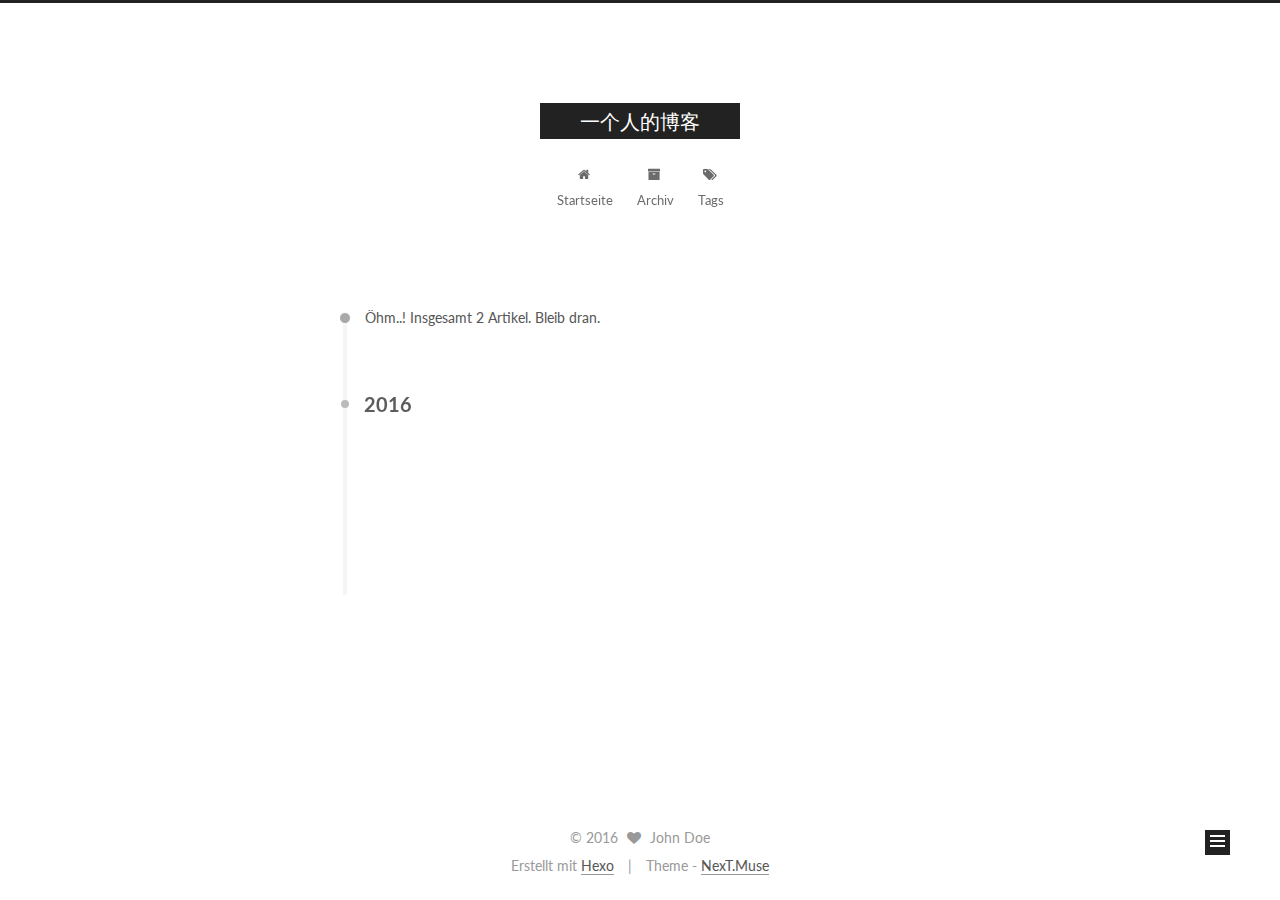
==== commit 931aff98: "Site updated: 2016-09-13 15:15:37" ====
--- a/archives/index.html
+++ b/archives/index.html
@@ -176,7 +176,7 @@
       
         
         <li class="menu-item menu-item-archives">
-          <a href="/archives" rel="section">
+          <a href="/archives/文章列表" rel="section">
             
               <i class="menu-item-icon fa fa-fw fa-archive"></i> <br />
             
@@ -345,7 +345,7 @@
         </div>
         <nav class="site-state motion-element">
           <div class="site-state-item site-state-posts">
-            <a href="/archives">
+            <a href="/archives/文章列表">
               <span class="site-state-item-count">2</span>
               <span class="site-state-item-name">Artikel</span>
             </a>
--- a/css/main.css
+++ b/css/main.css
@@ -1548,7 +1548,7 @@
   width: 4px;
   height: 4px;
   border-radius: 50%;
-  background: #86ff63;
+  background: #41fff0;
 }
 .links-of-blogroll {
   font-size: 13px;
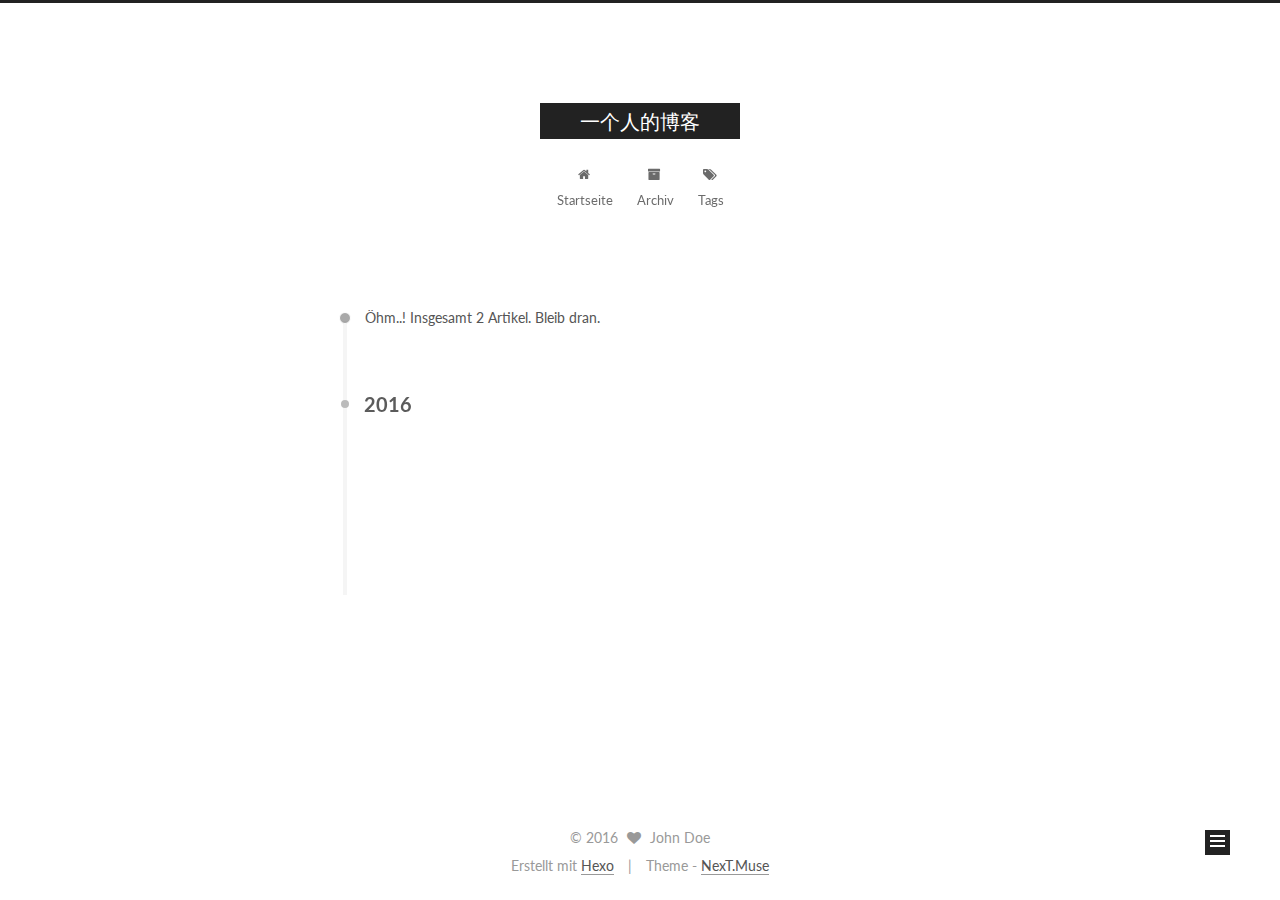
==== commit 9de721b3: "Site updated: 2016-09-13 15:16:45" ====
--- a/archives/index.html
+++ b/archives/index.html
@@ -176,7 +176,7 @@
       
         
         <li class="menu-item menu-item-archives">
-          <a href="/archives/文章列表" rel="section">
+          <a href="/文章列表/archives" rel="section">
             
               <i class="menu-item-icon fa fa-fw fa-archive"></i> <br />
             
@@ -345,7 +345,7 @@
         </div>
         <nav class="site-state motion-element">
           <div class="site-state-item site-state-posts">
-            <a href="/archives/文章列表">
+            <a href="/文章列表/archives">
               <span class="site-state-item-count">2</span>
               <span class="site-state-item-name">Artikel</span>
             </a>
--- a/css/main.css
+++ b/css/main.css
@@ -1548,7 +1548,7 @@
   width: 4px;
   height: 4px;
   border-radius: 50%;
-  background: #41fff0;
+  background: #b4939a;
 }
 .links-of-blogroll {
   font-size: 13px;
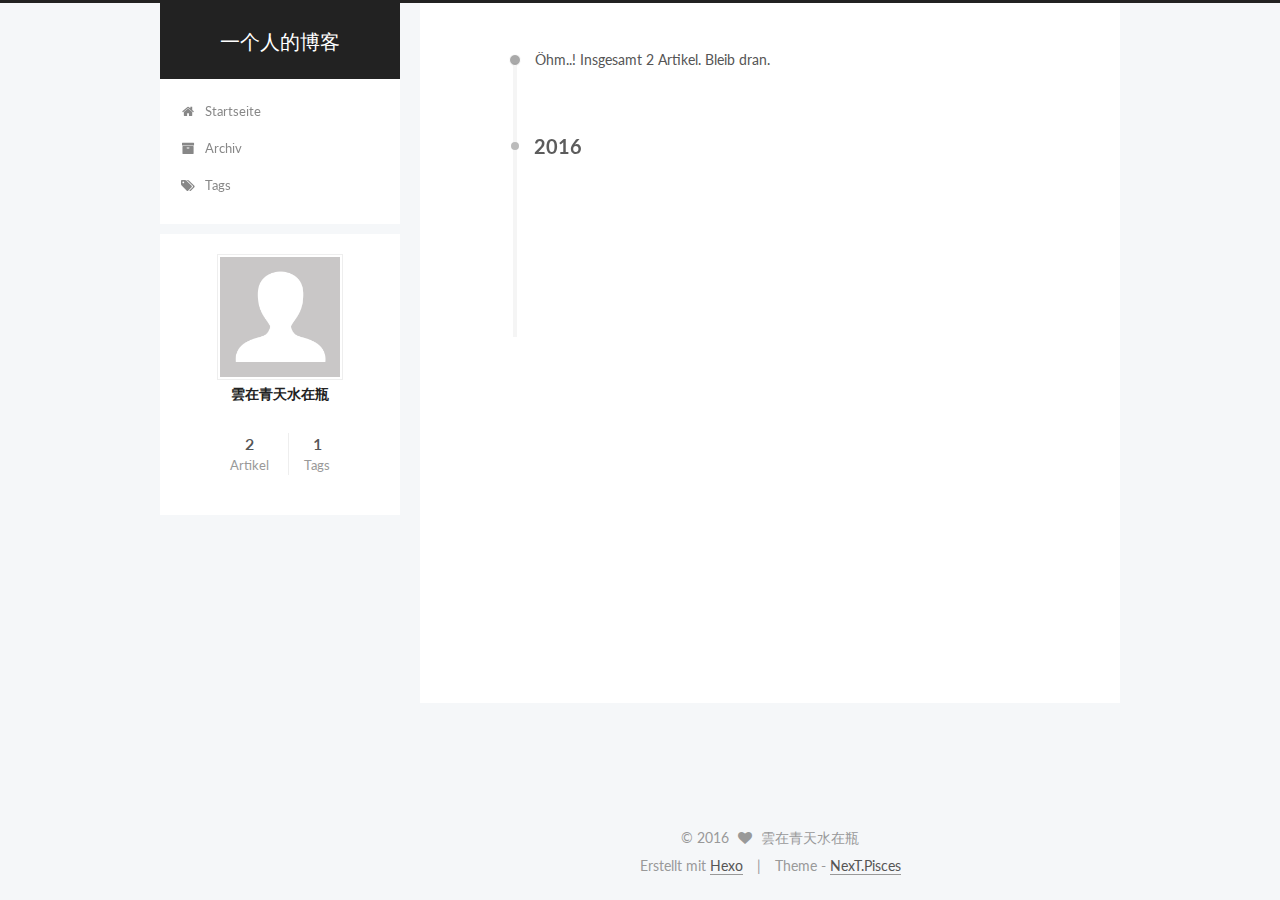
==== commit 0794f794: "Site updated: 2016-09-18 14:12:01" ====
--- a/archives/index.html
+++ b/archives/index.html
@@ -5,7 +5,7 @@
   
 
 
-<html class="theme-next muse use-motion">
+<html class="theme-next pisces use-motion">
 <head>
   <meta charset="UTF-8"/>
 <meta http-equiv="X-UA-Compatible" content="IE=edge,chrome=1" />
@@ -86,7 +86,7 @@
 
 <meta property="og:type" content="website">
 <meta property="og:title" content="一个人的博客">
-<meta property="og:url" content="http://yoursite.com/archives/index.html">
+<meta property="og:url" content="https://yzqtszp.github.io/archives/index.html">
 <meta property="og:site_name" content="一个人的博客">
 <meta name="twitter:card" content="summary">
 <meta name="twitter:title" content="一个人的博客">
@@ -96,7 +96,7 @@
 <script type="text/javascript" id="hexo.configuration">
   var NexT = window.NexT || {};
   var CONFIG = {
-    scheme: 'Muse',
+    scheme: 'Pisces',
     sidebar: {"position":"left","display":"post"},
     fancybox: true,
     motion: true,
@@ -110,7 +110,7 @@
 
 
 
-  <link rel="canonical" href="http://yoursite.com/archives/"/>
+  <link rel="canonical" href="https://yzqtszp.github.io/archives/"/>
 
   <title> Archiv | 一个人的博客 </title>
 </head>
@@ -176,7 +176,7 @@
       
         
         <li class="menu-item menu-item-archives">
-          <a href="/文章列表/archives" rel="section">
+          <a href="/archives" rel="section">
             
               <i class="menu-item-icon fa fa-fw fa-archive"></i> <br />
             
@@ -339,13 +339,13 @@
         <div class="site-author motion-element" itemprop="author" itemscope itemtype="http://schema.org/Person">
           <img class="site-author-image" itemprop="image"
                src="/images/avatar.gif"
-               alt="John Doe" />
-          <p class="site-author-name" itemprop="name">John Doe</p>
+               alt="雲在青天水在瓶" />
+          <p class="site-author-name" itemprop="name">雲在青天水在瓶</p>
           <p class="site-description motion-element" itemprop="description"></p>
         </div>
         <nav class="site-state motion-element">
           <div class="site-state-item site-state-posts">
-            <a href="/文章列表/archives">
+            <a href="/archives">
               <span class="site-state-item-count">2</span>
               <span class="site-state-item-name">Artikel</span>
             </a>
@@ -397,7 +397,7 @@
   <span class="with-love">
     <i class="fa fa-heart"></i>
   </span>
-  <span class="author" itemprop="copyrightHolder">John Doe</span>
+  <span class="author" itemprop="copyrightHolder">雲在青天水在瓶</span>
 </div>
 
 <div class="powered-by">
@@ -407,7 +407,7 @@
 <div class="theme-info">
   Theme -
   <a class="theme-link" href="https://github.com/iissnan/hexo-theme-next">
-    NexT.Muse
+    NexT.Pisces
   </a>
 </div>
 
@@ -473,6 +473,13 @@
   
   
 
+
+  <script type="text/javascript" src="/js/src/affix.js?v=5.0.1"></script>
+
+  <script type="text/javascript" src="/js/src/schemes/pisces.js?v=5.0.1"></script>
+
+
+
   
   
     <script type="text/javascript" id="motion.page.archive">
--- a/css/main.css
+++ b/css/main.css
@@ -728,7 +728,7 @@
   font-size: 14px;
   color: #fff;
   background: #222;
-  border: 2px solid #222;
+  border: 2px solid #555;
   text-decoration: none;
   border-radius: 0;
   transition-property: background-color;
@@ -739,8 +739,8 @@
 .btn:hover,
 .post-more-link .btn:hover {
   border-color: #222;
-  color: #222;
-  background: #fff;
+  color: #fff;
+  background: #222;
 }
 .btn-bar {
   display: block;
@@ -845,7 +845,7 @@
   width: 25px;
   background: #222;
   font-size: 12px;
-  opacity: 1;
+  opacity: 0.6;
   color: #fff;
   cursor: pointer;
   text-align: center;
@@ -866,7 +866,7 @@
   }
 }
 .back-to-top.back-to-top-on {
-  bottom: 19px;
+  bottom: 40px;
 }
 .header {
   background: #fff;
@@ -915,7 +915,7 @@
 .site-subtitle {
   margin-top: 10px;
   font-size: 13px;
-  color: #999;
+  color: #ddd;
 }
 .use-motion .brand {
   opacity: 0;
@@ -988,7 +988,8 @@
   transition-timing-function: ease-in-out;
   transition-delay: 0s;
 }
-.menu .menu-item a:hover {
+.menu .menu-item a:hover,
+.menu-item-active a {
   border-bottom-color: #222;
 }
 .menu .menu-item .fa {
@@ -1216,7 +1217,7 @@
   font-size: 26px;
   text-align: center;
   word-break: break-word;
-  font-weight: 400;
+  font-weight: 300;
 }
 @media (max-width: 767px) {
   .posts-expand .post-title {
@@ -1308,10 +1309,10 @@
   margin-top: 50px;
 }
 .post-more-link .btn {
-  color: #fff;
+  color: #555;
   font-size: 14px;
-  background: #222;
-  border-radius: 0;
+  background: #fff;
+  border-radius: 2px;
   line-height: 2;
 }
 .posts-expand .post-tags {
@@ -1464,20 +1465,20 @@
   display: block;
   margin: 0 auto;
   padding: 2px;
-  max-width: 96px;
+  max-width: 120px;
   height: auto;
-  border: 2px solid #333;
+  border: 1px solid #eee;
 }
 .site-author-name {
-  margin: 5px 0 0;
+  margin: 0;
   text-align: center;
-  color: #f5f5f5;
-  font-weight: normal;
+  color: #222;
+  font-weight: 600;
 }
 .site-description {
-  margin-top: 5px;
+  margin-top: 0;
   text-align: center;
-  font-size: 14px;
+  font-size: 13px;
   color: #999;
 }
 .site-state {
@@ -1489,7 +1490,7 @@
 .site-state-item {
   display: inline-block;
   padding: 0 15px;
-  border-left: 1px solid #333;
+  border-left: 1px solid #eee;
 }
 .site-state-item:first-child {
   border-left: none;
@@ -1502,11 +1503,11 @@
   text-align: center;
   color: inherit;
   font-weight: 600;
-  font-size: 18px;
+  font-size: 16px;
 }
 .site-state-item-name {
   font-size: 13px;
-  color: inherit;
+  color: #999;
 }
 .feed-link {
   margin-top: 20px;
@@ -1548,7 +1549,7 @@
   width: 4px;
   height: 4px;
   border-radius: 50%;
-  background: #b4939a;
+  background: #f190cb;
 }
 .links-of-blogroll {
   font-size: 13px;
@@ -1577,7 +1578,7 @@
   color: #555;
 }
 .sidebar-nav li:hover {
-  color: #f5f5f5;
+  color: #fc6423;
 }
 .page-post-detail .sidebar-nav-toc {
   padding: 0 5px;
@@ -1586,11 +1587,11 @@
   margin-left: 10px;
 }
 .sidebar-nav .sidebar-nav-active {
-  color: #87daff;
-  border-bottom-color: #87daff;
+  color: #fc6423;
+  border-bottom-color: #fc6423;
 }
 .sidebar-nav .sidebar-nav-active:hover {
-  color: #87daff;
+  color: #fc6423;
 }
 .sidebar-panel {
   display: none;
@@ -1623,12 +1624,12 @@
   transition-timing-function: ease-in-out;
   transition-delay: 0s;
   transition-property: all;
-  color: #999;
-  border-bottom-color: #555;
+  color: #666;
+  border-bottom-color: #ccc;
 }
 .post-toc ol a:hover {
-  color: #ccc;
-  border-bottom-color: #ccc;
+  color: #000;
+  border-bottom-color: #000;
 }
 .post-toc .nav-item {
   overflow: hidden;
@@ -1649,14 +1650,14 @@
   display: block;
 }
 .post-toc .nav .active > a {
-  color: #87daff;
-  border-bottom-color: #87daff;
+  color: #fc6423;
+  border-bottom-color: #fc6423;
 }
 .post-toc .nav .active-current > a {
-  color: #87daff;
+  color: #fc6423;
 }
 .post-toc .nav .active-current > a:hover {
-  color: #87daff;
+  color: #fc6423;
 }
 .footer {
   font-size: 14px;
@@ -2034,6 +2035,28 @@
   top: 42%;
   color: #ccc;
 }
+.busuanzi-count:before {
+  content: " ";
+  float: left;
+  width: 260px;
+  min-height: 25px;
+}
+@media (min-width: 768px) and (max-width: 991px) {
+  .busuanzi-count {
+    width: auto;
+  }
+  .busuanzi-count:before {
+    display: none;
+  }
+}
+@media (max-width: 767px) {
+  .busuanzi-count {
+    width: auto;
+  }
+  .busuanzi-count:before {
+    display: none;
+  }
+}
 .site-uv,
 .site-pv,
 .page-pv {
@@ -2105,78 +2128,395 @@
   padding-left: 10px;
 }
 .page-post-detail .sidebar-toggle-line {
-  background: #87daff;
+  background: #fc6423;
 }
 .page-post-detail .comments {
   overflow: hidden;
 }
-@media (max-width: 767px) {
-  .header-inner,
-  .container .main-inner,
+body {
+  background: #f5f7f9;
+}
+@media (min-width: 992px) {
+  .full-image.full-image.full-image {
+    max-width: none;
+    width: 118%;
+    margin: 0 -9%;
+  }
+}
+.header {
+  position: relative;
+  margin: 0 auto;
+  width: 960px;
+}
+@media (min-width: 768px) and (max-width: 991px) {
+  .header {
+    width: auto;
+  }
+}
+@media (max-width: 767px) {
+  .header {
+    width: auto;
+  }
+}
+.header-inner {
+  position: absolute;
+  top: 0;
+  overflow: hidden;
+  padding: 0;
+  width: 240px;
+  background: #fff;
+}
+@media (min-width: 1600px) {
+  .container .header-inner {
+    width: 240px;
+  }
+}
+@media (min-width: 768px) and (max-width: 991px) {
+  .header-inner {
+    position: relative;
+    width: auto;
+  }
+}
+@media (max-width: 767px) {
+  .header-inner {
+    position: relative;
+    width: auto;
+  }
+}
+.main:before,
+.main:after {
+  content: " ";
+  display: table;
+}
+.main:after {
+  clear: both;
+}
+@media (min-width: 768px) and (max-width: 991px) {
+  .main {
+    padding-bottom: 100px;
+  }
+}
+@media (max-width: 767px) {
+  .main {
+    padding-bottom: 100px;
+  }
+}
+.container .main-inner {
+  width: 960px;
+}
+@media (min-width: 768px) and (max-width: 991px) {
+  .container .main-inner {
+    width: auto;
+  }
+}
+@media (max-width: 767px) {
+  .container .main-inner {
+    width: auto;
+  }
+}
+.content-wrap {
+  float: right;
+  box-sizing: border-box;
+  padding: 40px;
+  width: 700px;
+  background: #fff;
+  min-height: 700px;
+}
+@media (min-width: 768px) and (max-width: 991px) {
+  .content-wrap {
+    width: 100%;
+    padding: 20px;
+  }
+}
+@media (max-width: 767px) {
+  .content-wrap {
+    width: 100%;
+    padding: 20px;
+    min-height: auto;
+  }
+}
+.sidebar {
+  position: static;
+  float: left;
+  margin-top: 300px;
+  width: 240px;
+  background: #fff;
+  box-shadow: none;
+}
+@media (min-width: 768px) and (max-width: 991px) {
+  .sidebar {
+    display: none;
+  }
+}
+@media (max-width: 767px) {
+  .sidebar {
+    display: none;
+  }
+}
+.sidebar-toggle {
+  display: none;
+}
+.footer-inner {
+  width: 960px;
+}
+.footer-inner:before {
+  content: " ";
+  float: left;
+  width: 260px;
+  min-height: 50px;
+}
+@media (min-width: 768px) and (max-width: 991px) {
   .footer-inner {
     width: auto;
   }
-}
-.custom-logo .site-meta-headline {
-  text-align: center;
-}
-.custom-logo .brand {
+  .footer-inner:before {
+    display: none;
+  }
+}
+@media (max-width: 767px) {
+  .footer-inner {
+    width: auto;
+  }
+  .footer-inner:before {
+    display: none;
+  }
+}
+.sidebar-position-right .header-inner {
+  right: 0;
+}
+.sidebar-position-right .content-wrap {
+  float: left;
+}
+.sidebar-position-right .sidebar {
+  float: right;
+}
+.sidebar-position-right .footer-inner:before {
+  float: right;
+}
+.site-meta {
+  padding: 20px 0;
+  color: #fff;
+  background: #222;
+}
+@media (min-width: 768px) and (max-width: 991px) {
+  .site-meta {
+    box-shadow: 0 0 16px rgba(0,0,0,0.5);
+  }
+}
+@media (max-width: 767px) {
+  .site-meta {
+    box-shadow: 0 0 16px rgba(0,0,0,0.5);
+  }
+}
+.brand {
+  display: block;
+  padding: 0;
   background: none;
 }
-.custom-logo .site-title {
-  margin: 10px auto 0;
-  font-size: 24px;
-  color: #222;
-}
-.custom-logo .site-title a {
-  border: none;
-}
-.custom-logo-image {
-  margin: 0 auto;
-  padding: 5px;
-  max-width: 150px;
-  background: #fff;
-}
-@media (max-width: 767px) {
-  .site-nav {
-    position: absolute;
-    left: 0;
-    top: 52px;
-    margin: 0;
-    width: 100%;
-    padding: 0;
-    background: #fff;
-    border-bottom: 1px solid #ddd;
-  }
-}
-@media (max-width: 767px) {
-  .menu {
-    text-align: left;
-  }
-}
-@media (max-width: 767px) {
-  .menu .menu-item {
-    display: block;
-    margin: 0 10px;
-    vertical-align: top;
-  }
-}
-@media (max-width: 767px) {
-  .menu .menu-item br {
-    display: none;
-  }
-}
-@media (max-width: 767px) {
-  .menu .menu-item a {
-    padding: 5px 10px;
-  }
-}
-.menu .menu-item .fa {
-  margin-right: 0;
+.brand:hover {
+  color: #fff;
+}
+.site-subtitle {
+  margin: 0;
 }
 .site-search form {
   display: none;
 }
+.site-nav {
+  border-top: none;
+}
+@media (min-width: 768px) and (max-width: 991px) {
+  .site-nav {
+    display: none !important;
+  }
+}
+@media (min-width: 768px) and (max-width: 991px) {
+  .site-nav-on {
+    display: block !important;
+  }
+}
+.menu .menu-item {
+  display: block;
+  margin: 0;
+  list-style: none;
+}
+.menu .menu-item a {
+  position: relative;
+  box-sizing: border-box;
+  padding: 5px 20px;
+  text-align: left;
+  line-height: inherit;
+  transition-property: background-color;
+  transition-duration: 0.2s;
+  transition-timing-function: ease-in-out;
+  transition-delay: 0s;
+}
+.menu .menu-item a:hover,
+.menu-item-active a {
+  background: #f9f9f9;
+  border-bottom-color: #fff;
+}
+.menu .menu-item br {
+  display: none;
+}
+.menu-item-active a:after {
+  content: " ";
+  position: absolute;
+  top: 50%;
+  margin-top: -3px;
+  right: 15px;
+  width: 6px;
+  height: 6px;
+  border-radius: 50%;
+  background-color: #bbb;
+}
+.btn-bar {
+  background-color: #fff;
+}
+.site-nav-toggle {
+  top: 20px;
+  left: 20px;
+}
+@media (min-width: 768px) and (max-width: 991px) {
+  .site-nav-toggle {
+    display: block;
+  }
+}
+.use-motion .sidebar .motion-element {
+  opacity: 1;
+}
+.sidebar {
+  display: none;
+  right: auto;
+  bottom: auto;
+  -webkit-transform: none;
+}
+.sidebar-inner {
+  box-sizing: border-box;
+  width: 240px;
+  color: #555;
+  background: #fff;
+}
+.sidebar-inner.affix {
+  position: fixed;
+  top: 0;
+}
+.site-overview {
+  margin: 0 2px;
+  text-align: left;
+}
+.site-author:before,
+.site-author:after {
+  content: " ";
+  display: table;
+}
+.site-author:after {
+  clear: both;
+}
+.sidebar a {
+  color: #555;
+}
+.sidebar a:hover {
+  color: #222;
+}
+.links-of-author-item a:before {
+  display: none;
+}
+.links-of-author-item a {
+  border-bottom: none;
+  text-decoration: underline;
+}
+.feed-link {
+  border-top: 1px dotted #ccc;
+  border-bottom: 1px dotted #ccc;
+  text-align: center;
+}
+.feed-link a {
+  display: block;
+  color: #fc6423;
+  border: none;
+}
+.feed-link a:hover {
+  background: none;
+  color: #e34603;
+}
+.feed-link a:hover i {
+  color: #e34603;
+}
+.links-of-author:before,
+.links-of-author:after {
+  content: " ";
+  display: table;
+}
+.links-of-author:after {
+  clear: both;
+}
+.links-of-author-item {
+  float: left;
+  margin: 5px 0 0;
+  width: 50%;
+}
+.links-of-author-item a {
+  box-sizing: border-box;
+  display: inline-block;
+  margin-right: 0;
+  margin-bottom: 0;
+  padding: 0 5px;
+  overflow: hidden;
+  white-space: nowrap;
+  text-overflow: ellipsis;
+}
+.links-of-author-item a {
+  display: block;
+  text-decoration: none;
+}
+.links-of-author-item a:hover {
+  border-radius: 4px;
+  background: #eee;
+}
+.links-of-author-item .fa {
+  margin-right: 2px;
+  font-size: 16px;
+}
+.links-of-author-item .fa-globe {
+  font-size: 15px;
+}
+.links-of-blogroll {
+  margin-top: 20px;
+  padding: 3px 0 0;
+  border-top: 1px dotted #ccc;
+}
+.links-of-blogroll-title {
+  margin-top: 0;
+}
+.links-of-blogroll-item {
+  padding: 0;
+}
+.links-of-blogroll-inline:before,
+.links-of-blogroll-inline:after {
+  content: " ";
+  display: table;
+}
+.links-of-blogroll-inline:after {
+  clear: both;
+}
 .links-of-blogroll-inline .links-of-blogroll-item {
-  display: inline-block;
-}
+  float: left;
+  margin: 5px 0 0;
+  width: 50%;
+}
+.links-of-blogroll-inline .links-of-blogroll-item a {
+  box-sizing: border-box;
+  display: inline-block;
+  margin-right: 0;
+  margin-bottom: 0;
+  padding: 0 5px;
+  overflow: hidden;
+  white-space: nowrap;
+  text-overflow: ellipsis;
+}
+@media (max-width: 767px) {
+  .post-body {
+    text-align: justify;
+  }
+}
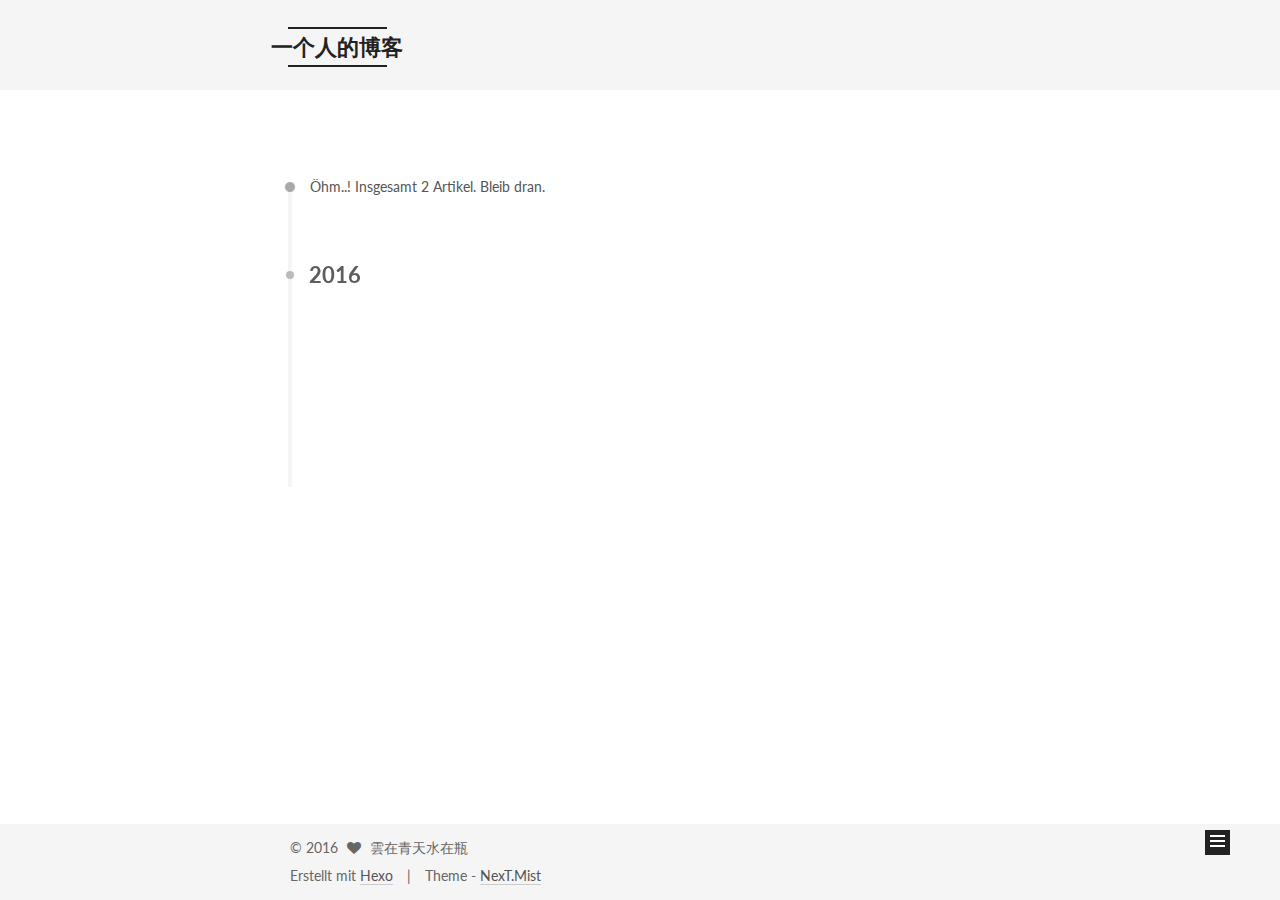
==== commit 870111a1: "Site updated: 2016-09-18 14:13:15" ====
--- a/archives/index.html
+++ b/archives/index.html
@@ -5,7 +5,7 @@
   
 
 
-<html class="theme-next pisces use-motion">
+<html class="theme-next mist use-motion">
 <head>
   <meta charset="UTF-8"/>
 <meta http-equiv="X-UA-Compatible" content="IE=edge,chrome=1" />
@@ -96,7 +96,7 @@
 <script type="text/javascript" id="hexo.configuration">
   var NexT = window.NexT || {};
   var CONFIG = {
-    scheme: 'Pisces',
+    scheme: 'Mist',
     sidebar: {"position":"left","display":"post"},
     fancybox: true,
     motion: true,
@@ -407,7 +407,7 @@
 <div class="theme-info">
   Theme -
   <a class="theme-link" href="https://github.com/iissnan/hexo-theme-next">
-    NexT.Pisces
+    NexT.Mist
   </a>
 </div>
 
@@ -473,13 +473,6 @@
   
   
 
-
-  <script type="text/javascript" src="/js/src/affix.js?v=5.0.1"></script>
-
-  <script type="text/javascript" src="/js/src/schemes/pisces.js?v=5.0.1"></script>
-
-
-
   
   
     <script type="text/javascript" id="motion.page.archive">
--- a/css/main.css
+++ b/css/main.css
@@ -226,51 +226,51 @@
   margin: 20px 0 15px;
 }
 h1 {
+  font-size: 24px;
+}
+@media (max-width: 767px) {
+  h1 {
+    font-size: 20px;
+  }
+}
+h2 {
   font-size: 22px;
 }
 @media (max-width: 767px) {
-  h1 {
+  h2 {
     font-size: 18px;
   }
 }
-h2 {
+h3 {
   font-size: 20px;
 }
 @media (max-width: 767px) {
-  h2 {
+  h3 {
     font-size: 16px;
   }
 }
-h3 {
+h4 {
   font-size: 18px;
 }
 @media (max-width: 767px) {
-  h3 {
+  h4 {
     font-size: 14px;
   }
 }
-h4 {
+h5 {
   font-size: 16px;
 }
 @media (max-width: 767px) {
-  h4 {
+  h5 {
     font-size: 12px;
   }
 }
-h5 {
+h6 {
   font-size: 14px;
 }
 @media (max-width: 767px) {
-  h5 {
+  h6 {
     font-size: 10px;
-  }
-}
-h6 {
-  font-size: 12px;
-}
-@media (max-width: 767px) {
-  h6 {
-    font-size: 8px;
   }
 }
 p {
@@ -728,7 +728,7 @@
   font-size: 14px;
   color: #fff;
   background: #222;
-  border: 2px solid #555;
+  border: 2px solid #222;
   text-decoration: none;
   border-radius: 0;
   transition-property: background-color;
@@ -739,8 +739,8 @@
 .btn:hover,
 .post-more-link .btn:hover {
   border-color: #222;
-  color: #fff;
-  background: #222;
+  color: #222;
+  background: #fff;
 }
 .btn-bar {
   display: block;
@@ -845,7 +845,7 @@
   width: 25px;
   background: #222;
   font-size: 12px;
-  opacity: 0.6;
+  opacity: 1;
   color: #fff;
   cursor: pointer;
   text-align: center;
@@ -866,7 +866,7 @@
   }
 }
 .back-to-top.back-to-top-on {
-  bottom: 40px;
+  bottom: 19px;
 }
 .header {
   background: #fff;
@@ -880,7 +880,7 @@
 }
 .site-meta {
   margin: 0;
-  text-align: center;
+  text-align: left;
 }
 @media (max-width: 767px) {
   .site-meta {
@@ -891,12 +891,12 @@
   position: relative;
   display: inline-block;
   padding: 0 40px;
-  color: #fff;
+  color: #222;
   background: #222;
   border-bottom: none;
 }
 .brand:hover {
-  color: #fff;
+  color: #222;
 }
 .logo {
   display: inline-block;
@@ -915,7 +915,7 @@
 .site-subtitle {
   margin-top: 10px;
   font-size: 13px;
-  color: #ddd;
+  color: #999;
 }
 .use-motion .brand {
   opacity: 0;
@@ -988,8 +988,7 @@
   transition-timing-function: ease-in-out;
   transition-delay: 0s;
 }
-.menu .menu-item a:hover,
-.menu-item-active a {
+.menu .menu-item a:hover {
   border-bottom-color: #222;
 }
 .menu .menu-item .fa {
@@ -1111,7 +1110,7 @@
 .posts-collapse {
   position: relative;
   z-index: 1010;
-  margin-left: 55px;
+  margin-left: 0;
 }
 .posts-collapse::after {
   content: " ";
@@ -1217,7 +1216,7 @@
   font-size: 26px;
   text-align: center;
   word-break: break-word;
-  font-weight: 300;
+  font-weight: 400;
 }
 @media (max-width: 767px) {
   .posts-expand .post-title {
@@ -1311,8 +1310,8 @@
 .post-more-link .btn {
   color: #555;
   font-size: 14px;
-  background: #fff;
-  border-radius: 2px;
+  background: transparent;
+  border-radius: 0;
   line-height: 2;
 }
 .posts-expand .post-tags {
@@ -1465,20 +1464,20 @@
   display: block;
   margin: 0 auto;
   padding: 2px;
-  max-width: 120px;
+  max-width: 96px;
   height: auto;
-  border: 1px solid #eee;
+  border: 2px solid #333;
 }
 .site-author-name {
-  margin: 0;
+  margin: 5px 0 0;
   text-align: center;
-  color: #222;
-  font-weight: 600;
+  color: #f5f5f5;
+  font-weight: normal;
 }
 .site-description {
-  margin-top: 0;
+  margin-top: 5px;
   text-align: center;
-  font-size: 13px;
+  font-size: 14px;
   color: #999;
 }
 .site-state {
@@ -1490,7 +1489,7 @@
 .site-state-item {
   display: inline-block;
   padding: 0 15px;
-  border-left: 1px solid #eee;
+  border-left: 1px solid #333;
 }
 .site-state-item:first-child {
   border-left: none;
@@ -1503,11 +1502,11 @@
   text-align: center;
   color: inherit;
   font-weight: 600;
-  font-size: 16px;
+  font-size: 18px;
 }
 .site-state-item-name {
   font-size: 13px;
-  color: #999;
+  color: inherit;
 }
 .feed-link {
   margin-top: 20px;
@@ -1549,7 +1548,7 @@
   width: 4px;
   height: 4px;
   border-radius: 50%;
-  background: #f190cb;
+  background: #ff553c;
 }
 .links-of-blogroll {
   font-size: 13px;
@@ -1578,7 +1577,7 @@
   color: #555;
 }
 .sidebar-nav li:hover {
-  color: #fc6423;
+  color: #f5f5f5;
 }
 .page-post-detail .sidebar-nav-toc {
   padding: 0 5px;
@@ -1587,11 +1586,11 @@
   margin-left: 10px;
 }
 .sidebar-nav .sidebar-nav-active {
-  color: #fc6423;
-  border-bottom-color: #fc6423;
+  color: #87daff;
+  border-bottom-color: #87daff;
 }
 .sidebar-nav .sidebar-nav-active:hover {
-  color: #fc6423;
+  color: #87daff;
 }
 .sidebar-panel {
   display: none;
@@ -1624,12 +1623,12 @@
   transition-timing-function: ease-in-out;
   transition-delay: 0s;
   transition-property: all;
-  color: #666;
+  color: #999;
+  border-bottom-color: #555;
+}
+.post-toc ol a:hover {
+  color: #ccc;
   border-bottom-color: #ccc;
-}
-.post-toc ol a:hover {
-  color: #000;
-  border-bottom-color: #000;
 }
 .post-toc .nav-item {
   overflow: hidden;
@@ -1650,14 +1649,14 @@
   display: block;
 }
 .post-toc .nav .active > a {
-  color: #fc6423;
-  border-bottom-color: #fc6423;
+  color: #87daff;
+  border-bottom-color: #87daff;
 }
 .post-toc .nav .active-current > a {
-  color: #fc6423;
+  color: #87daff;
 }
 .post-toc .nav .active-current > a:hover {
-  color: #fc6423;
+  color: #87daff;
 }
 .footer {
   font-size: 14px;
@@ -2035,28 +2034,6 @@
   top: 42%;
   color: #ccc;
 }
-.busuanzi-count:before {
-  content: " ";
-  float: left;
-  width: 260px;
-  min-height: 25px;
-}
-@media (min-width: 768px) and (max-width: 991px) {
-  .busuanzi-count {
-    width: auto;
-  }
-  .busuanzi-count:before {
-    display: none;
-  }
-}
-@media (max-width: 767px) {
-  .busuanzi-count {
-    width: auto;
-  }
-  .busuanzi-count:before {
-    display: none;
-  }
-}
 .site-uv,
 .site-pv,
 .page-pv {
@@ -2128,395 +2105,323 @@
   padding-left: 10px;
 }
 .page-post-detail .sidebar-toggle-line {
-  background: #fc6423;
+  background: #87daff;
 }
 .page-post-detail .comments {
   overflow: hidden;
 }
-body {
-  background: #f5f7f9;
-}
-@media (min-width: 992px) {
-  .full-image.full-image.full-image {
-    max-width: none;
-    width: 118%;
-    margin: 0 -9%;
-  }
+h1,
+h2,
+h3,
+h4,
+h5,
+h6 {
+  margin: 20px 0 10px;
+}
+p {
+  margin: 0 0 25px 0;
+}
+a {
+  border-bottom-color: #ccc;
+}
+hr {
+  margin: 20px 0;
+  height: 2px;
+}
+.main-inner {
+  margin-top: 80px;
 }
 .header {
-  position: relative;
-  margin: 0 auto;
-  width: 960px;
-}
-@media (min-width: 768px) and (max-width: 991px) {
-  .header {
-    width: auto;
-  }
-}
-@media (max-width: 767px) {
-  .header {
-    width: auto;
-  }
+  background: #f5f5f5;
 }
 .header-inner {
-  position: absolute;
-  top: 0;
-  overflow: hidden;
-  padding: 0;
-  width: 240px;
-  background: #fff;
-}
-@media (min-width: 1600px) {
-  .container .header-inner {
-    width: 240px;
-  }
-}
-@media (min-width: 768px) and (max-width: 991px) {
-  .header-inner {
-    position: relative;
-    width: auto;
-  }
-}
-@media (max-width: 767px) {
-  .header-inner {
-    position: relative;
-    width: auto;
-  }
-}
-.main:before,
-.main:after {
+  padding: 25px 0 20px;
+}
+.header-inner:before,
+.header-inner:after {
   content: " ";
   display: table;
 }
-.main:after {
+.header-inner:after {
   clear: both;
 }
-@media (min-width: 768px) and (max-width: 991px) {
-  .main {
-    padding-bottom: 100px;
-  }
-}
-@media (max-width: 767px) {
-  .main {
-    padding-bottom: 100px;
-  }
-}
-.container .main-inner {
-  width: 960px;
-}
-@media (min-width: 768px) and (max-width: 991px) {
+@media (max-width: 767px) {
+  .header-inner {
+    width: auto;
+    margin-bottom: 50px;
+    padding: 10px;
+  }
+}
+.site-meta {
+  float: left;
+  margin-left: -20px;
+  line-height: normal;
+}
+@media (max-width: 767px) {
+  .site-meta {
+    margin-left: 10px;
+  }
+}
+.site-meta .brand {
+  padding: 2px 1px;
+  background: none;
+}
+@media (max-width: 767px) {
+  .site-meta .brand {
+    display: block;
+  }
+}
+.site-meta .logo {
+  display: none;
+}
+.site-meta .site-title {
+  font-size: 22px;
+  font-weight: bolder;
+}
+@media (max-width: 767px) {
+  .site-meta .site-title {
+    line-height: 34px;
+  }
+}
+.logo-line-before,
+.logo-line-after {
+  display: block;
+  overflow: hidden;
+  margin: 0 auto;
+  width: 75%;
+}
+@media (max-width: 767px) {
+  .logo-line-before,
+  .logo-line-after {
+    display: none;
+  }
+}
+.logo-line-before i,
+.logo-line-after i {
+  position: relative;
+  display: block;
+  height: 2px;
+  background: #222;
+}
+@media (max-width: 767px) {
+  .logo-line-before i,
+  .logo-line-after i {
+    height: 3px;
+  }
+}
+.use-motion .logo-line-before i {
+  left: -100%;
+}
+.use-motion .logo-line-after i {
+  right: -100%;
+}
+.site-subtitle {
+  display: none;
+}
+.site-nav-toggle {
+  position: static;
+  float: right;
+}
+.menu {
+  float: right;
+  margin: 8px 0 0 0;
+}
+@media (max-width: 767px) {
+  .menu {
+    margin: 20px 0 0 0;
+    padding: 0;
+  }
+}
+.menu br {
+  display: none;
+}
+.menu .menu-item {
+  margin: 0;
+}
+@media (max-width: 767px) {
+  .menu .menu-item {
+    display: block;
+  }
+}
+.menu .menu-item a {
+  padding: 0 10px;
+  background: none;
+  border: none;
+  border-radius: 2px;
+  transition-property: background;
+}
+@media (max-width: 767px) {
+  .menu .menu-item a {
+    text-align: left;
+  }
+}
+.menu .menu-item a:hover {
+  background: #e1e1e1;
+}
+.menu a::before {
+  display: none;
+}
+@media (max-width: 767px) {
+  .menu a::before {
+    display: block;
+  }
+}
+@media (max-width: 767px) {
+  .menu {
+    float: none;
+  }
+}
+.site-search form {
+  display: none;
+}
+.posts-expand {
+  padding-top: 0;
+}
+.posts-expand .post-title,
+.posts-expand .post-meta {
+  text-align: left;
+}
+@media (max-width: 767px) {
+  .posts-expand .post-title,
+  .posts-expand .post-meta {
+    text-align: center;
+  }
+}
+.posts-expand .post-eof {
+  display: none;
+}
+.posts-expand .post {
+  margin-top: 120px;
+}
+.posts-expand .post:first-child {
+  margin-top: 0;
+}
+.posts-expand .post-meta {
+  margin-top: 5px;
+  margin-bottom: 20px;
+}
+.posts-expand .post-title {
+  position: relative;
+  font-size: 26px;
+  font-weight: 400;
+}
+@media (max-width: 767px) {
+  .posts-expand .post-title {
+    font-size: 20px;
+  }
+}
+@media (min-width: 1600px) {
+  .posts-expand .post-title {
+    font-size: 26px;
+  }
+}
+.posts-expand .post-title:hover:before {
+  background: #222;
+}
+.posts-expand .post-body img {
+  margin: 0;
+}
+.posts-expand .post-tags {
+  text-align: left;
+}
+.posts-expand .post-tags a {
+  padding: 1px 5px;
+  background: #f5f5f5;
+  border-bottom: none;
+}
+.posts-expand .post-tags a:hover {
+  background: #ccc;
+}
+.posts-expand .post-nav {
+  margin-top: 40px;
+}
+.post-more-link {
+  margin-top: 20px;
+  text-align: left;
+}
+.post-more-link a {
+  padding: 0;
+  font-size: 14px;
+  color: #666;
+  background: none;
+  border: none;
+  border-bottom: 2px solid #666;
+  transition-property: border;
+}
+@media (max-width: 767px) {
+  .post-more-link a {
+    font-size: 12px;
+  }
+}
+@media (min-width: 1600px) {
+  .post-more-link a {
+    font-size: 16px;
+  }
+}
+.post-more-link a:hover {
+  border-bottom-color: #222;
+}
+.links-of-blogroll-inline .links-of-blogroll-item {
+  display: inline-block;
+}
+.btn {
+  padding: 0 10px;
+  border-width: 2px;
+  border-radius: 0;
+}
+.headband {
+  display: none;
+}
+.site-search {
+  position: relative;
+  float: right;
+  margin-top: 5px;
+  padding-top: 3px;
+}
+@media (max-width: 767px) {
+  .site-search {
+    float: none;
+    padding: 0 10px;
+  }
+}
+@media (max-width: 767px) {
   .container .main-inner {
     width: auto;
   }
 }
-@media (max-width: 767px) {
-  .container .main-inner {
-    width: auto;
-  }
-}
-.content-wrap {
-  float: right;
-  box-sizing: border-box;
-  padding: 40px;
-  width: 700px;
-  background: #fff;
-  min-height: 700px;
-}
-@media (min-width: 768px) and (max-width: 991px) {
-  .content-wrap {
-    width: 100%;
-    padding: 20px;
-  }
-}
-@media (max-width: 767px) {
-  .content-wrap {
-    width: 100%;
-    padding: 20px;
-    min-height: auto;
-  }
-}
-.sidebar {
-  position: static;
-  float: left;
-  margin-top: 300px;
-  width: 240px;
-  background: #fff;
-  box-shadow: none;
-}
-@media (min-width: 768px) and (max-width: 991px) {
-  .sidebar {
-    display: none;
-  }
-}
-@media (max-width: 767px) {
-  .sidebar {
-    display: none;
-  }
-}
-.sidebar-toggle {
+.page-post-detail .post-title,
+.page-post-detail .post-meta {
+  text-align: center;
+}
+.page-post-detail .post-title:before {
   display: none;
 }
+.page-post-detail .post-meta {
+  margin-bottom: 60px;
+}
+.pagination {
+  margin: 120px 0 0;
+  text-align: left;
+}
+@media (max-width: 767px) {
+  .pagination {
+    margin: 80px 10px 0;
+    text-align: center;
+  }
+}
+.footer {
+  margin-top: 80px;
+  padding: 10px 0;
+  background: #f5f5f5;
+  color: #666;
+}
 .footer-inner {
-  width: 960px;
-}
-.footer-inner:before {
-  content: " ";
-  float: left;
-  width: 260px;
-  min-height: 50px;
-}
-@media (min-width: 768px) and (max-width: 991px) {
+  margin: 0 auto;
+  text-align: left;
+}
+@media (max-width: 767px) {
   .footer-inner {
     width: auto;
-  }
-  .footer-inner:before {
-    display: none;
-  }
-}
-@media (max-width: 767px) {
-  .footer-inner {
-    width: auto;
-  }
-  .footer-inner:before {
-    display: none;
-  }
-}
-.sidebar-position-right .header-inner {
-  right: 0;
-}
-.sidebar-position-right .content-wrap {
-  float: left;
-}
-.sidebar-position-right .sidebar {
-  float: right;
-}
-.sidebar-position-right .footer-inner:before {
-  float: right;
-}
-.site-meta {
-  padding: 20px 0;
-  color: #fff;
-  background: #222;
-}
-@media (min-width: 768px) and (max-width: 991px) {
-  .site-meta {
-    box-shadow: 0 0 16px rgba(0,0,0,0.5);
-  }
-}
-@media (max-width: 767px) {
-  .site-meta {
-    box-shadow: 0 0 16px rgba(0,0,0,0.5);
-  }
-}
-.brand {
-  display: block;
-  padding: 0;
-  background: none;
-}
-.brand:hover {
-  color: #fff;
-}
-.site-subtitle {
-  margin: 0;
-}
-.site-search form {
-  display: none;
-}
-.site-nav {
-  border-top: none;
-}
-@media (min-width: 768px) and (max-width: 991px) {
-  .site-nav {
-    display: none !important;
-  }
-}
-@media (min-width: 768px) and (max-width: 991px) {
-  .site-nav-on {
-    display: block !important;
-  }
-}
-.menu .menu-item {
-  display: block;
-  margin: 0;
-  list-style: none;
-}
-.menu .menu-item a {
-  position: relative;
-  box-sizing: border-box;
-  padding: 5px 20px;
-  text-align: left;
-  line-height: inherit;
-  transition-property: background-color;
-  transition-duration: 0.2s;
-  transition-timing-function: ease-in-out;
-  transition-delay: 0s;
-}
-.menu .menu-item a:hover,
-.menu-item-active a {
-  background: #f9f9f9;
-  border-bottom-color: #fff;
-}
-.menu .menu-item br {
-  display: none;
-}
-.menu-item-active a:after {
-  content: " ";
-  position: absolute;
-  top: 50%;
-  margin-top: -3px;
-  right: 15px;
-  width: 6px;
-  height: 6px;
-  border-radius: 50%;
-  background-color: #bbb;
-}
-.btn-bar {
-  background-color: #fff;
-}
-.site-nav-toggle {
-  top: 20px;
-  left: 20px;
-}
-@media (min-width: 768px) and (max-width: 991px) {
-  .site-nav-toggle {
-    display: block;
-  }
-}
-.use-motion .sidebar .motion-element {
-  opacity: 1;
-}
-.sidebar {
-  display: none;
-  right: auto;
-  bottom: auto;
-  -webkit-transform: none;
-}
-.sidebar-inner {
-  box-sizing: border-box;
-  width: 240px;
-  color: #555;
-  background: #fff;
-}
-.sidebar-inner.affix {
-  position: fixed;
-  top: 0;
-}
-.site-overview {
-  margin: 0 2px;
-  text-align: left;
-}
-.site-author:before,
-.site-author:after {
-  content: " ";
-  display: table;
-}
-.site-author:after {
-  clear: both;
-}
-.sidebar a {
-  color: #555;
-}
-.sidebar a:hover {
-  color: #222;
-}
-.links-of-author-item a:before {
-  display: none;
-}
-.links-of-author-item a {
-  border-bottom: none;
-  text-decoration: underline;
-}
-.feed-link {
-  border-top: 1px dotted #ccc;
-  border-bottom: 1px dotted #ccc;
-  text-align: center;
-}
-.feed-link a {
-  display: block;
-  color: #fc6423;
-  border: none;
-}
-.feed-link a:hover {
-  background: none;
-  color: #e34603;
-}
-.feed-link a:hover i {
-  color: #e34603;
-}
-.links-of-author:before,
-.links-of-author:after {
-  content: " ";
-  display: table;
-}
-.links-of-author:after {
-  clear: both;
-}
-.links-of-author-item {
-  float: left;
-  margin: 5px 0 0;
-  width: 50%;
-}
-.links-of-author-item a {
-  box-sizing: border-box;
-  display: inline-block;
-  margin-right: 0;
-  margin-bottom: 0;
-  padding: 0 5px;
-  overflow: hidden;
-  white-space: nowrap;
-  text-overflow: ellipsis;
-}
-.links-of-author-item a {
-  display: block;
-  text-decoration: none;
-}
-.links-of-author-item a:hover {
-  border-radius: 4px;
-  background: #eee;
-}
-.links-of-author-item .fa {
-  margin-right: 2px;
-  font-size: 16px;
-}
-.links-of-author-item .fa-globe {
-  font-size: 15px;
-}
-.links-of-blogroll {
-  margin-top: 20px;
-  padding: 3px 0 0;
-  border-top: 1px dotted #ccc;
-}
-.links-of-blogroll-title {
-  margin-top: 0;
-}
-.links-of-blogroll-item {
-  padding: 0;
-}
-.links-of-blogroll-inline:before,
-.links-of-blogroll-inline:after {
-  content: " ";
-  display: table;
-}
-.links-of-blogroll-inline:after {
-  clear: both;
-}
-.links-of-blogroll-inline .links-of-blogroll-item {
-  float: left;
-  margin: 5px 0 0;
-  width: 50%;
-}
-.links-of-blogroll-inline .links-of-blogroll-item a {
-  box-sizing: border-box;
-  display: inline-block;
-  margin-right: 0;
-  margin-bottom: 0;
-  padding: 0 5px;
-  overflow: hidden;
-  white-space: nowrap;
-  text-overflow: ellipsis;
-}
-@media (max-width: 767px) {
-  .post-body {
-    text-align: justify;
-  }
-}
+    text-align: center;
+  }
+}
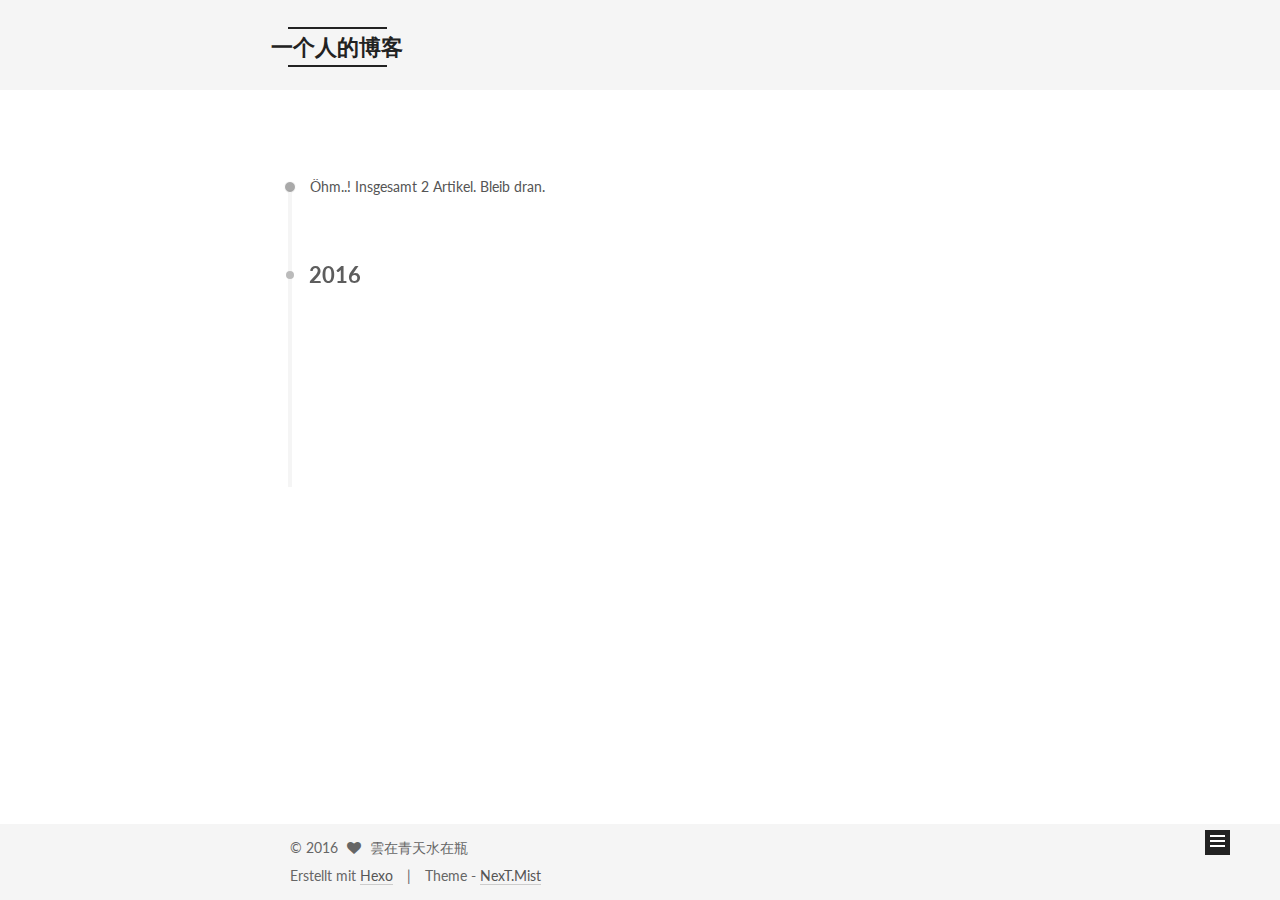
==== commit f46152b7: "Site updated: 2016-09-18 14:23:28" ====
--- a/archives/index.html
+++ b/archives/index.html
@@ -338,7 +338,7 @@
       <section class="site-overview sidebar-panel  sidebar-panel-active ">
         <div class="site-author motion-element" itemprop="author" itemscope itemtype="http://schema.org/Person">
           <img class="site-author-image" itemprop="image"
-               src="/images/avatar.gif"
+               src="/images/头像.png"
                alt="雲在青天水在瓶" />
           <p class="site-author-name" itemprop="name">雲在青天水在瓶</p>
           <p class="site-description motion-element" itemprop="description"></p>
--- a/css/main.css
+++ b/css/main.css
@@ -1548,7 +1548,7 @@
   width: 4px;
   height: 4px;
   border-radius: 50%;
-  background: #ff553c;
+  background: #d0fff1;
 }
 .links-of-blogroll {
   font-size: 13px;
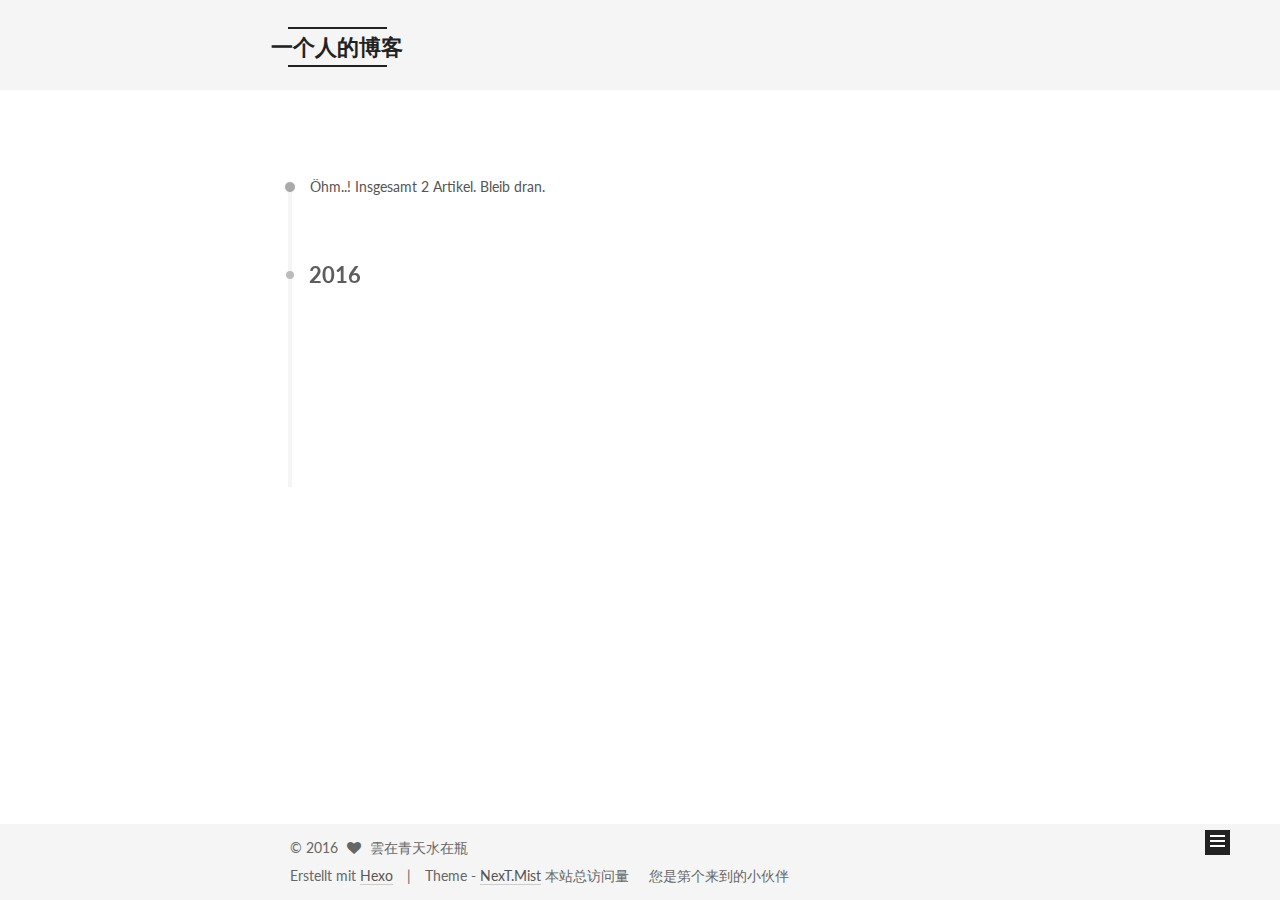
==== commit ef6fb643: "Site updated: 2016-09-18 15:37:59" ====
--- a/archives/index.html
+++ b/archives/index.html
@@ -338,7 +338,7 @@
       <section class="site-overview sidebar-panel  sidebar-panel-active ">
         <div class="site-author motion-element" itemprop="author" itemscope itemtype="http://schema.org/Person">
           <img class="site-author-image" itemprop="image"
-               src="/images/头像.png"
+               src="/images/09-10-54-36-66.png"
                alt="雲在青天水在瓶" />
           <p class="site-author-name" itemprop="name">雲在青天水在瓶</p>
           <p class="site-description motion-element" itemprop="description"></p>
@@ -411,6 +411,12 @@
   </a>
 </div>
 
+<script async src="https://dn-lbstatics.qbox.me/busuanzi/2.3/busuanzi.pure.mini.js">
+</script>
+
+本站总访问量 <span id="busuanzi_value_site_pv"></span> &nbsp&nbsp&nbsp
+您是第<span id="busuanzi_value_site_uv"></span>个来到的小伙伴
+
         
 
         
--- a/css/main.css
+++ b/css/main.css
@@ -1548,7 +1548,7 @@
   width: 4px;
   height: 4px;
   border-radius: 50%;
-  background: #d0fff1;
+  background: #ffff28;
 }
 .links-of-blogroll {
   font-size: 13px;
